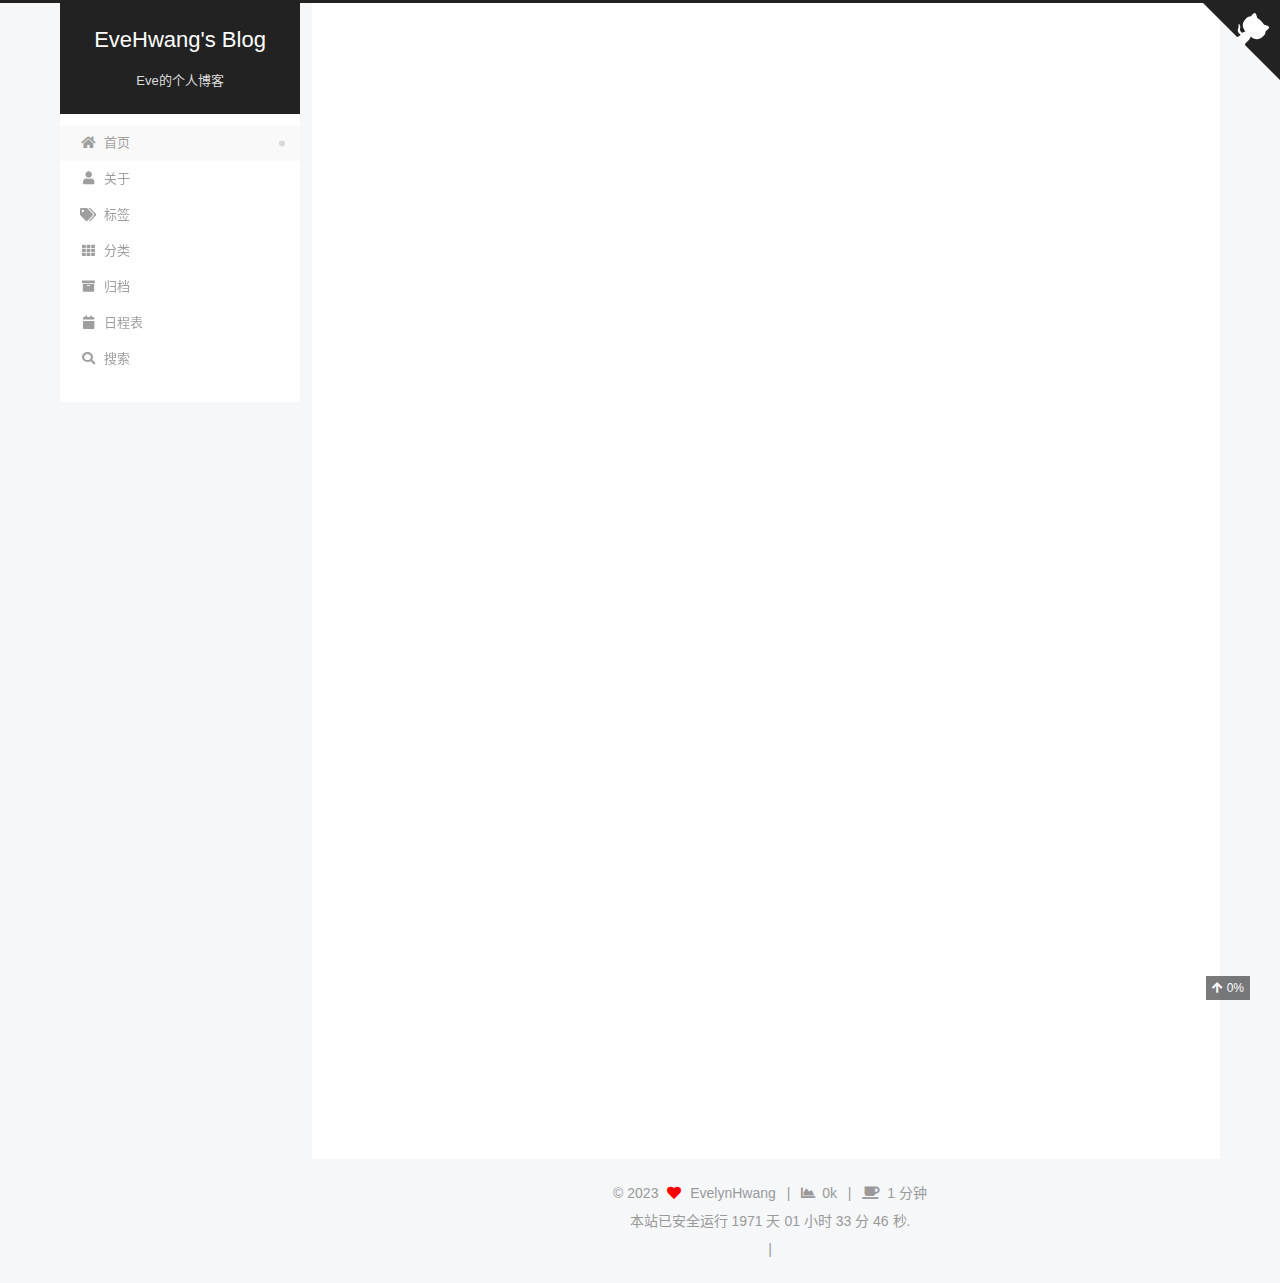
==== index.html @ b7efb14a "Site updated: 2023-06-12 23:07:25" ====
<!DOCTYPE html>
<html lang="zh-CN">
<head>
  <meta charset="UTF-8">
<meta name="viewport" content="width=device-width, initial-scale=1, maximum-scale=2">
<meta name="theme-color" content="#222">
<meta name="generator" content="Hexo 6.3.0">
  <link rel="apple-touch-icon" sizes="180x180" href="/images/apple-touch-icon-next.png">
  <link rel="icon" type="image/png" sizes="32x32" href="/images/favicon-32x32-next.png">
  <link rel="icon" type="image/png" sizes="16x16" href="/images/favicon-16x16-next.png">
  <link rel="mask-icon" href="/images/logo.svg" color="#222">

<link rel="stylesheet" href="/css/main.css">


<link rel="stylesheet" href="/lib/font-awesome/css/all.min.css">
  <link rel="stylesheet" href="/lib/pace/pace-theme-minimal.min.css">
  <script src="/lib/pace/pace.min.js"></script>

<script id="hexo-configurations">
    var NexT = window.NexT || {};
    var CONFIG = {"hostname":"evehwang.github.io","root":"/","scheme":"Pisces","version":"7.8.0","exturl":false,"sidebar":{"position":"left","display":"post","padding":18,"offset":12,"onmobile":false},"copycode":{"enable":false,"show_result":false,"style":null},"back2top":{"enable":true,"sidebar":false,"scrollpercent":true},"bookmark":{"enable":false,"color":"#222","save":"auto"},"fancybox":false,"mediumzoom":false,"lazyload":false,"pangu":false,"comments":{"style":"tabs","active":null,"storage":true,"lazyload":false,"nav":null},"algolia":{"hits":{"per_page":10},"labels":{"input_placeholder":"Search for Posts","hits_empty":"We didn't find any results for the search: ${query}","hits_stats":"${hits} results found in ${time} ms"}},"localsearch":{"enable":true,"trigger":"auto","top_n_per_article":1,"unescape":false,"preload":false},"motion":{"enable":true,"async":false,"transition":{"post_block":"fadeIn","post_header":"slideDownIn","post_body":"slideDownIn","coll_header":"slideLeftIn","sidebar":"slideUpIn"}},"path":"search.xml"};
  </script>

  <meta name="description" content="保持清醒的认知，敏锐的触觉">
<meta property="og:type" content="website">
<meta property="og:title" content="EveHwang&#39;s Blog">
<meta property="og:url" content="http://evehwang.github.io/index.html">
<meta property="og:site_name" content="EveHwang&#39;s Blog">
<meta property="og:description" content="保持清醒的认知，敏锐的触觉">
<meta property="og:locale" content="zh_CN">
<meta property="article:author" content="EvelynHwang">
<meta property="article:tag" content="搞计算机的蔡徐坤">
<meta name="twitter:card" content="summary">

<link rel="canonical" href="http://evehwang.github.io/">


<script id="page-configurations">
  // https://hexo.io/docs/variables.html
  CONFIG.page = {
    sidebar: "",
    isHome : true,
    isPost : false,
    lang   : 'zh-CN'
  };
</script>

  <title>EveHwang's Blog</title>
  






  <noscript>
  <style>
  .use-motion .brand,
  .use-motion .menu-item,
  .sidebar-inner,
  .use-motion .post-block,
  .use-motion .pagination,
  .use-motion .comments,
  .use-motion .post-header,
  .use-motion .post-body,
  .use-motion .collection-header { opacity: initial; }

  .use-motion .site-title,
  .use-motion .site-subtitle {
    opacity: initial;
    top: initial;
  }

  .use-motion .logo-line-before i { left: initial; }
  .use-motion .logo-line-after i { right: initial; }
  </style>
</noscript>

<link rel="alternate" href="/atom.xml" title="EveHwang's Blog" type="application/atom+xml">
</head>

<body itemscope itemtype="http://schema.org/WebPage">
  <div class="container use-motion">
    <div class="headband"></div>

    <header class="header" itemscope itemtype="http://schema.org/WPHeader">
      <div class="header-inner"><div class="site-brand-container">
  <div class="site-nav-toggle">
    <div class="toggle" aria-label="切换导航栏">
      <span class="toggle-line toggle-line-first"></span>
      <span class="toggle-line toggle-line-middle"></span>
      <span class="toggle-line toggle-line-last"></span>
    </div>
  </div>

  <div class="site-meta">

    <a href="/" class="brand" rel="start">
      <span class="logo-line-before"><i></i></span>
      <h1 class="site-title">EveHwang's Blog</h1>
      <span class="logo-line-after"><i></i></span>
    </a>
      <p class="site-subtitle" itemprop="description">Eve的个人博客</p>
  </div>

  <div class="site-nav-right">
    <div class="toggle popup-trigger">
        <i class="fa fa-search fa-fw fa-lg"></i>
    </div>
  </div>
</div>




<nav class="site-nav">
  <ul id="menu" class="main-menu menu">
        <li class="menu-item menu-item-home">

    <a href="/" rel="section"><i class="fa fa-home fa-fw"></i>首页</a>

  </li>
        <li class="menu-item menu-item-about">

    <a href="/about/" rel="section"><i class="fa fa-user fa-fw"></i>关于</a>

  </li>
        <li class="menu-item menu-item-tags">

    <a href="/tags/" rel="section"><i class="fa fa-tags fa-fw"></i>标签</a>

  </li>
        <li class="menu-item menu-item-categories">

    <a href="/categories/" rel="section"><i class="fa fa-th fa-fw"></i>分类</a>

  </li>
        <li class="menu-item menu-item-archives">

    <a href="/archives/" rel="section"><i class="fa fa-archive fa-fw"></i>归档</a>

  </li>
        <li class="menu-item menu-item-schedule">

    <a href="/schedule/" rel="section"><i class="fa fa-calendar fa-fw"></i>日程表</a>

  </li>
      <li class="menu-item menu-item-search">
        <a role="button" class="popup-trigger"><i class="fa fa-search fa-fw"></i>搜索
        </a>
      </li>
  </ul>
</nav>



  <div class="search-pop-overlay">
    <div class="popup search-popup">
        <div class="search-header">
  <span class="search-icon">
    <i class="fa fa-search"></i>
  </span>
  <div class="search-input-container">
    <input autocomplete="off" autocapitalize="off"
           placeholder="搜索..." spellcheck="false"
           type="search" class="search-input">
  </div>
  <span class="popup-btn-close">
    <i class="fa fa-times-circle"></i>
  </span>
</div>
<div id="search-result">
  <div id="no-result">
    <i class="fa fa-spinner fa-pulse fa-5x fa-fw"></i>
  </div>
</div>

    </div>
  </div>

</div>
    </header>

    
  <div class="back-to-top">
    <i class="fa fa-arrow-up"></i>
    <span>0%</span>
  </div>

  <a href="https://github.com/EveHwang" class="github-corner" title="Follow me on GitHub" aria-label="Follow me on GitHub" rel="noopener" target="_blank"><svg width="80" height="80" viewBox="0 0 250 250" aria-hidden="true"><path d="M0,0 L115,115 L130,115 L142,142 L250,250 L250,0 Z"></path><path d="M128.3,109.0 C113.8,99.7 119.0,89.6 119.0,89.6 C122.0,82.7 120.5,78.6 120.5,78.6 C119.2,72.0 123.4,76.3 123.4,76.3 C127.3,80.9 125.5,87.3 125.5,87.3 C122.9,97.6 130.6,101.9 134.4,103.2" fill="currentColor" style="transform-origin: 130px 106px;" class="octo-arm"></path><path d="M115.0,115.0 C114.9,115.1 118.7,116.5 119.8,115.4 L133.7,101.6 C136.9,99.2 139.9,98.4 142.2,98.6 C133.8,88.0 127.5,74.4 143.8,58.0 C148.5,53.4 154.0,51.2 159.7,51.0 C160.3,49.4 163.2,43.6 171.4,40.1 C171.4,40.1 176.1,42.5 178.8,56.2 C183.1,58.6 187.2,61.8 190.9,65.4 C194.5,69.0 197.7,73.2 200.1,77.6 C213.8,80.2 216.3,84.9 216.3,84.9 C212.7,93.1 206.9,96.0 205.4,96.6 C205.1,102.4 203.0,107.8 198.3,112.5 C181.9,128.9 168.3,122.5 157.7,114.1 C157.9,116.9 156.7,120.9 152.7,124.9 L141.0,136.5 C139.8,137.7 141.6,141.9 141.8,141.8 Z" fill="currentColor" class="octo-body"></path></svg></a>


    <main class="main">
      <div class="main-inner">
        <div class="content-wrap">
          

          <div class="content index posts-expand">
            
      
  
  
  <article itemscope itemtype="http://schema.org/Article" class="post-block" lang="zh-CN">
    <link itemprop="mainEntityOfPage" href="http://evehwang.github.io/2023/06/12/hello-world/">

    <span hidden itemprop="author" itemscope itemtype="http://schema.org/Person">
      <meta itemprop="image" content="/images/avatar.gif">
      <meta itemprop="name" content="EvelynHwang">
      <meta itemprop="description" content="保持清醒的认知，敏锐的触觉">
    </span>

    <span hidden itemprop="publisher" itemscope itemtype="http://schema.org/Organization">
      <meta itemprop="name" content="EveHwang's Blog">
    </span>
      <header class="post-header">
        <h2 class="post-title" itemprop="name headline">
          
            <a href="/2023/06/12/hello-world/" class="post-title-link" itemprop="url">Hello World</a>
        </h2>

        <div class="post-meta">
            <span class="post-meta-item">
              <span class="post-meta-item-icon">
                <i class="far fa-calendar"></i>
              </span>
              <span class="post-meta-item-text">发表于</span>

              <time title="创建时间：2023-06-12 21:02:17" itemprop="dateCreated datePublished" datetime="2023-06-12T21:02:17+08:00">2023-06-12</time>
            </span>

          <br>
            <span class="post-meta-item" title="本文字数">
              <span class="post-meta-item-icon">
                <i class="far fa-file-word"></i>
              </span>
                <span class="post-meta-item-text">本文字数：</span>
              <span>367</span>
            </span>
            <span class="post-meta-item" title="阅读时长">
              <span class="post-meta-item-icon">
                <i class="far fa-clock"></i>
              </span>
                <span class="post-meta-item-text">阅读时长 &asymp;</span>
              <span>1 分钟</span>
            </span>

        </div>
      </header>

    
    
    
    <div class="post-body" itemprop="articleBody">

      
          <p>Welcome to <a target="_blank" rel="noopener" href="https://hexo.io/">Hexo</a>! This is your very first post. Check <a target="_blank" rel="noopener" href="https://hexo.io/docs/">documentation</a> for more info. If you get any problems when using Hexo, you can find the answer in <a target="_blank" rel="noopener" href="https://hexo.io/docs/troubleshooting.html">troubleshooting</a> or you can ask me on <a target="_blank" rel="noopener" href="https://github.com/hexojs/hexo/issues">GitHub</a>.</p>
<h2 id="Quick-Start"><a href="#Quick-Start" class="headerlink" title="Quick Start"></a>Quick Start</h2><h3 id="Create-a-new-post"><a href="#Create-a-new-post" class="headerlink" title="Create a new post"></a>Create a new post</h3><figure class="highlight bash"><table><tr><td class="gutter"><pre><span class="line">1</span><br></pre></td><td class="code"><pre><span class="line">$ hexo new <span class="string">&quot;My New Post&quot;</span></span><br></pre></td></tr></table></figure>

<p>More info: <a target="_blank" rel="noopener" href="https://hexo.io/docs/writing.html">Writing</a></p>
<h3 id="Run-server"><a href="#Run-server" class="headerlink" title="Run server"></a>Run server</h3><figure class="highlight bash"><table><tr><td class="gutter"><pre><span class="line">1</span><br></pre></td><td class="code"><pre><span class="line">$ hexo server</span><br></pre></td></tr></table></figure>

<p>More info: <a target="_blank" rel="noopener" href="https://hexo.io/docs/server.html">Server</a></p>
<h3 id="Generate-static-files"><a href="#Generate-static-files" class="headerlink" title="Generate static files"></a>Generate static files</h3><figure class="highlight bash"><table><tr><td class="gutter"><pre><span class="line">1</span><br></pre></td><td class="code"><pre><span class="line">$ hexo generate</span><br></pre></td></tr></table></figure>

<p>More info: <a target="_blank" rel="noopener" href="https://hexo.io/docs/generating.html">Generating</a></p>
<h3 id="Deploy-to-remote-sites"><a href="#Deploy-to-remote-sites" class="headerlink" title="Deploy to remote sites"></a>Deploy to remote sites</h3><figure class="highlight bash"><table><tr><td class="gutter"><pre><span class="line">1</span><br></pre></td><td class="code"><pre><span class="line">$ hexo deploy</span><br></pre></td></tr></table></figure>

<p>More info: <a target="_blank" rel="noopener" href="https://hexo.io/docs/one-command-deployment.html">Deployment</a></p>

      
    </div>

    
    
    
      <footer class="post-footer">
        <div class="post-eof"></div>
      </footer>
  </article>
  
  
  


  



          </div>
          

<script>
  window.addEventListener('tabs:register', () => {
    let { activeClass } = CONFIG.comments;
    if (CONFIG.comments.storage) {
      activeClass = localStorage.getItem('comments_active') || activeClass;
    }
    if (activeClass) {
      let activeTab = document.querySelector(`a[href="#comment-${activeClass}"]`);
      if (activeTab) {
        activeTab.click();
      }
    }
  });
  if (CONFIG.comments.storage) {
    window.addEventListener('tabs:click', event => {
      if (!event.target.matches('.tabs-comment .tab-content .tab-pane')) return;
      let commentClass = event.target.classList[1];
      localStorage.setItem('comments_active', commentClass);
    });
  }
</script>

        </div>
          
  
  <div class="toggle sidebar-toggle">
    <span class="toggle-line toggle-line-first"></span>
    <span class="toggle-line toggle-line-middle"></span>
    <span class="toggle-line toggle-line-last"></span>
  </div>

  <aside class="sidebar">
    <div class="sidebar-inner">

      <ul class="sidebar-nav motion-element">
        <li class="sidebar-nav-toc">
          文章目录
        </li>
        <li class="sidebar-nav-overview">
          站点概览
        </li>
      </ul>

      <!--noindex-->
      <div class="post-toc-wrap sidebar-panel">
      </div>
      <!--/noindex-->

      <div class="site-overview-wrap sidebar-panel">
        <div class="site-author motion-element" itemprop="author" itemscope itemtype="http://schema.org/Person">
    <img class="site-author-image" itemprop="image" alt="EvelynHwang"
      src="/images/avatar.gif">
  <p class="site-author-name" itemprop="name">EvelynHwang</p>
  <div class="site-description" itemprop="description">保持清醒的认知，敏锐的触觉</div>
</div>
<div class="site-state-wrap motion-element">
  <nav class="site-state">
      <div class="site-state-item site-state-posts">
          <a href="/archives/">
        
          <span class="site-state-item-count">1</span>
          <span class="site-state-item-name">日志</span>
        </a>
      </div>
  </nav>
</div>
  <div class="links-of-author motion-element">
      <span class="links-of-author-item">
        <a href="https://github.com/EveHwang" title="GitHub → https:&#x2F;&#x2F;github.com&#x2F;EveHwang" rel="noopener" target="_blank"><i class="fab fa-github fa-fw"></i>GitHub</a>
      </span>
      <span class="links-of-author-item">
        <a href="mailto:rishyn225@163.com" title="E-Mail → mailto:rishyn225@163.com" rel="noopener" target="_blank"><i class="fa fa-envelope fa-fw"></i>E-Mail</a>
      </span>
  </div>



      </div>

    </div>
  </aside>
  <div id="sidebar-dimmer"></div>


      </div>
    </main>

    <footer class="footer">
      <div class="footer-inner">
        

        

<div class="copyright">
  
  &copy; 
  <span itemprop="copyrightYear">2023</span>
  <span class="with-love">
    <i class="fa fa-heart"></i>
  </span>
  <span class="author" itemprop="copyrightHolder">EvelynHwang</span>
    <span class="post-meta-divider">|</span>
    <span class="post-meta-item-icon">
      <i class="fa fa-chart-area"></i>
    </span>
    <span title="站点总字数">0k</span>
    <span class="post-meta-divider">|</span>
    <span class="post-meta-item-icon">
      <i class="fa fa-coffee"></i>
    </span>
    <span title="站点阅读时长">1 分钟</span>
</div>


<!-- 网站运行时间的设置 -->
<span id="timeDate">载入天数...</span>
<span id="times">载入时分秒...</span>
<script>
    var now = new Date();
    function createtime() {
        var grt= new Date("03/01/2021 10:00:00"); //此处修改你的建站时间或者网站上线时间
        now.setTime(now.getTime()+250);
        days = (now - grt ) / 1000 / 60 / 60 / 24; dnum = Math.floor(days);
        hours = (now - grt ) / 1000 / 60 / 60 - (24 * dnum); hnum = Math.floor(hours);
        if(String(hnum).length ==1 ){hnum = "0" + hnum;} minutes = (now - grt ) / 1000 /60 - (24 * 60 * dnum) - (60 * hnum);
        mnum = Math.floor(minutes); if(String(mnum).length ==1 ){mnum = "0" + mnum;}
        seconds = (now - grt ) / 1000 - (24 * 60 * 60 * dnum) - (60 * 60 * hnum) - (60 * mnum);
        snum = Math.round(seconds); if(String(snum).length ==1 ){snum = "0" + snum;}
        document.getElementById("timeDate").innerHTML = "本站已安全运行 "+dnum+" 天 ";
        document.getElementById("times").innerHTML = hnum + " 小时 " + mnum + " 分 " + snum + " 秒.";
    }
setInterval("createtime()",250);
</script>
        
<div class="busuanzi-count">
  <script async src="https://busuanzi.ibruce.info/busuanzi/2.3/busuanzi.pure.mini.js"></script>
    <span class="post-meta-item" id="busuanzi_container_site_uv" style="display: none;">
      <span class="post-meta-item-icon">
        <i class="fa fa-user"></i>
      </span>
      <span class="site-uv" title="总访客量">
        <span id="busuanzi_value_site_uv"></span>
      </span>
    </span>
    <span class="post-meta-divider">|</span>
    <span class="post-meta-item" id="busuanzi_container_site_pv" style="display: none;">
      <span class="post-meta-item-icon">
        <i class="fa fa-eye"></i>
      </span>
      <span class="site-pv" title="总访问量">
        <span id="busuanzi_value_site_pv"></span>
      </span>
    </span>
</div>








      </div>
    </footer>
  </div>

  
  <script src="/lib/anime.min.js"></script>
  <script src="/lib/velocity/velocity.min.js"></script>
  <script src="/lib/velocity/velocity.ui.min.js"></script>

<script src="/js/utils.js"></script>

<script src="/js/motion.js"></script>


<script src="/js/schemes/pisces.js"></script>


<script src="/js/next-boot.js"></script>




  




  
<script src="/js/local-search.js"></script>













  

  

</body>
</html>
---- css/main.css ----
:root {
  --body-bg-color: #f5f7f9;
  --content-bg-color: #fff;
  --card-bg-color: #f5f5f5;
  --text-color: #555;
  --blockquote-color: #666;
  --link-color: #555;
  --link-hover-color: #222;
  --brand-color: #fff;
  --brand-hover-color: #fff;
  --table-row-odd-bg-color: #f9f9f9;
  --table-row-hover-bg-color: #f5f5f5;
  --menu-item-bg-color: #f5f5f5;
  --btn-default-bg: #fff;
  --btn-default-color: #555;
  --btn-default-border-color: #555;
  --btn-default-hover-bg: #222;
  --btn-default-hover-color: #fff;
  --btn-default-hover-border-color: #222;
}
html {
  line-height: 1.15; /* 1 */
  -webkit-text-size-adjust: 100%; /* 2 */
}
body {
  margin: 0;
}
main {
  display: block;
}
h1 {
  font-size: 2em;
  margin: 0.67em 0;
}
hr {
  box-sizing: content-box; /* 1 */
  height: 0; /* 1 */
  overflow: visible; /* 2 */
}
pre {
  font-family: monospace, monospace; /* 1 */
  font-size: 1em; /* 2 */
}
a {
  background: transparent;
}
abbr[title] {
  border-bottom: none; /* 1 */
  text-decoration: underline; /* 2 */
  text-decoration: underline dotted; /* 2 */
}
b,
strong {
  font-weight: bolder;
}
code,
kbd,
samp {
  font-family: monospace, monospace; /* 1 */
  font-size: 1em; /* 2 */
}
small {
  font-size: 80%;
}
sub,
sup {
  font-size: 75%;
  line-height: 0;
  position: relative;
  vertical-align: baseline;
}
sub {
  bottom: -0.25em;
}
sup {
  top: -0.5em;
}
img {
  border-style: none;
}
button,
input,
optgroup,
select,
textarea {
  font-family: inherit; /* 1 */
  font-size: 100%; /* 1 */
  line-height: 1.15; /* 1 */
  margin: 0; /* 2 */
}
button,
input {
/* 1 */
  overflow: visible;
}
button,
select {
/* 1 */
  text-transform: none;
}
button,
[type='button'],
[type='reset'],
[type='submit'] {
  -webkit-appearance: button;
}
button::-moz-focus-inner,
[type='button']::-moz-focus-inner,
[type='reset']::-moz-focus-inner,
[type='submit']::-moz-focus-inner {
  border-style: none;
  padding: 0;
}
button:-moz-focusring,
[type='button']:-moz-focusring,
[type='reset']:-moz-focusring,
[type='submit']:-moz-focusring {
  outline: 1px dotted ButtonText;
}
fieldset {
  padding: 0.35em 0.75em 0.625em;
}
legend {
  box-sizing: border-box; /* 1 */
  color: inherit; /* 2 */
  display: table; /* 1 */
  max-width: 100%; /* 1 */
  padding: 0; /* 3 */
  white-space: normal; /* 1 */
}
progress {
  vertical-align: baseline;
}
textarea {
  overflow: auto;
}
[type='checkbox'],
[type='radio'] {
  box-sizing: border-box; /* 1 */
  padding: 0; /* 2 */
}
[type='number']::-webkit-inner-spin-button,
[type='number']::-webkit-outer-spin-button {
  height: auto;
}
[type='search'] {
  outline-offset: -2px; /* 2 */
  -webkit-appearance: textfield; /* 1 */
}
[type='search']::-webkit-search-decoration {
  -webkit-appearance: none;
}
::-webkit-file-upload-button {
  font: inherit; /* 2 */
  -webkit-appearance: button; /* 1 */
}
details {
  display: block;
}
summary {
  display: list-item;
}
template {
  display: none;
}
[hidden] {
  display: none;
}
::selection {
  background: #262a30;
  color: #eee;
}
html,
body {
  height: 100%;
}
body {
  background: var(--body-bg-color);
  color: var(--text-color);
  font-family: 'Lato', "PingFang SC", "Microsoft YaHei", sans-serif;
  font-size: 1em;
  line-height: 2;
}
@media (max-width: 991px) {
  body {
    padding-left: 0 !important;
    padding-right: 0 !important;
  }
}
h1,
h2,
h3,
h4,
h5,
h6 {
  font-family: 'Lato', "PingFang SC", "Microsoft YaHei", sans-serif;
  font-weight: bold;
  line-height: 1.5;
  margin: 20px 0 15px;
}
h1 {
  font-size: 1.5em;
}
h2 {
  font-size: 1.375em;
}
h3 {
  font-size: 1.25em;
}
h4 {
  font-size: 1.125em;
}
h5 {
  font-size: 1em;
}
h6 {
  font-size: 0.875em;
}
p {
  margin: 0 0 20px 0;
}
a,
span.exturl {
  border-bottom: 1px solid #999;
  color: var(--link-color);
  outline: 0;
  text-decoration: none;
  overflow-wrap: break-word;
  word-wrap: break-word;
  cursor: pointer;
}
a:hover,
span.exturl:hover {
  border-bottom-color: var(--link-hover-color);
  color: var(--link-hover-color);
}
iframe,
img,
video {
  display: block;
  margin-left: auto;
  margin-right: auto;
  max-width: 100%;
}
hr {
  background-image: repeating-linear-gradient(-45deg, #ddd, #ddd 4px, transparent 4px, transparent 8px);
  border: 0;
  height: 3px;
  margin: 40px 0;
}
blockquote {
  border-left: 4px solid #ddd;
  color: var(--blockquote-color);
  margin: 0;
  padding: 0 15px;
}
blockquote cite::before {
  content: '-';
  padding: 0 5px;
}
dt {
  font-weight: bold;
}
dd {
  margin: 0;
  padding: 0;
}
kbd {
  background-color: #f5f5f5;
  background-image: linear-gradient(#eee, #fff, #eee);
  border: 1px solid #ccc;
  border-radius: 0.2em;
  box-shadow: 0.1em 0.1em 0.2em rgba(0,0,0,0.1);
  color: #555;
  font-family: inherit;
  padding: 0.1em 0.3em;
  white-space: nowrap;
}
.table-container {
  overflow: auto;
}
table {
  border-collapse: collapse;
  border-spacing: 0;
  font-size: 0.875em;
  margin: 0 0 20px 0;
  width: 100%;
}
tbody tr:nth-of-type(odd) {
  background: var(--table-row-odd-bg-color);
}
tbody tr:hover {
  background: var(--table-row-hover-bg-color);
}
caption,
th,
td {
  font-weight: normal;
  padding: 8px;
  vertical-align: middle;
}
th,
td {
  border: 1px solid #ddd;
  border-bottom: 3px solid #ddd;
}
th {
  font-weight: 700;
  padding-bottom: 10px;
}
td {
  border-bottom-width: 1px;
}
.btn {
  background: var(--btn-default-bg);
  border: 2px solid var(--btn-default-border-color);
  border-radius: 2px;
  color: var(--btn-default-color);
  display: inline-block;
  font-size: 0.875em;
  line-height: 2;
  padding: 0 20px;
  text-decoration: none;
  transition-property: background-color;
  transition-delay: 0s;
  transition-duration: 0.2s;
  transition-timing-function: ease-in-out;
}
.btn:hover {
  background: var(--btn-default-hover-bg);
  border-color: var(--btn-default-hover-border-color);
  color: var(--btn-default-hover-color);
}
.btn + .btn {
  margin: 0 0 8px 8px;
}
.btn .fa-fw {
  text-align: left;
  width: 1.285714285714286em;
}
.toggle {
  line-height: 0;
}
.toggle .toggle-line {
  background: #fff;
  display: inline-block;
  height: 2px;
  left: 0;
  position: relative;
  top: 0;
  transition: all 0.4s;
  vertical-align: top;
  width: 100%;
}
.toggle .toggle-line:not(:first-child) {
  margin-top: 3px;
}
.toggle.toggle-arrow .toggle-line-first {
  left: 50%;
  top: 2px;
  transform: rotate(45deg);
  width: 50%;
}
.toggle.toggle-arrow .toggle-line-middle {
  left: 2px;
  width: 90%;
}
.toggle.toggle-arrow .toggle-line-last {
  left: 50%;
  top: -2px;
  transform: rotate(-45deg);
  width: 50%;
}
.toggle.toggle-close .toggle-line-first {
  transform: rotate(-45deg);
  top: 5px;
}
.toggle.toggle-close .toggle-line-middle {
  opacity: 0;
}
.toggle.toggle-close .toggle-line-last {
  transform: rotate(45deg);
  top: -5px;
}
.highlight,
pre {
  background: #f7f7f7;
  color: #4d4d4c;
  line-height: 1.6;
  margin: 0 auto 20px;
}
pre,
code {
  font-family: consolas, Menlo, monospace, "PingFang SC", "Microsoft YaHei";
}
code {
  background: #eee;
  border-radius: 3px;
  color: #555;
  padding: 2px 4px;
  overflow-wrap: break-word;
  word-wrap: break-word;
}
.highlight *::selection {
  background: #d6d6d6;
}
.highlight pre {
  border: 0;
  margin: 0;
  padding: 10px 0;
}
.highlight table {
  border: 0;
  margin: 0;
  width: auto;
}
.highlight td {
  border: 0;
  padding: 0;
}
.highlight figcaption {
  background: #eff2f3;
  color: #4d4d4c;
  display: flex;
  font-size: 0.875em;
  justify-content: space-between;
  line-height: 1.2;
  padding: 0.5em;
}
.highlight figcaption a {
  color: #4d4d4c;
}
.highlight figcaption a:hover {
  border-bottom-color: #4d4d4c;
}
.highlight .gutter {
  -moz-user-select: none;
  -ms-user-select: none;
  -webkit-user-select: none;
  user-select: none;
}
.highlight .gutter pre {
  background: #eff2f3;
  color: #869194;
  padding-left: 10px;
  padding-right: 10px;
  text-align: right;
}
.highlight .code pre {
  background: #f7f7f7;
  padding-left: 10px;
  width: 100%;
}
.gist table {
  width: auto;
}
.gist table td {
  border: 0;
}
pre {
  overflow: auto;
  padding: 10px;
}
pre code {
  background: none;
  color: #4d4d4c;
  font-size: 0.875em;
  padding: 0;
  text-shadow: none;
}
pre .deletion {
  background: #fdd;
}
pre .addition {
  background: #dfd;
}
pre .meta {
  color: #eab700;
  -moz-user-select: none;
  -ms-user-select: none;
  -webkit-user-select: none;
  user-select: none;
}
pre .comment {
  color: #8e908c;
}
pre .variable,
pre .attribute,
pre .tag,
pre .name,
pre .regexp,
pre .ruby .constant,
pre .xml .tag .title,
pre .xml .pi,
pre .xml .doctype,
pre .html .doctype,
pre .css .id,
pre .css .class,
pre .css .pseudo {
  color: #c82829;
}
pre .number,
pre .preprocessor,
pre .built_in,
pre .builtin-name,
pre .literal,
pre .params,
pre .constant,
pre .command {
  color: #f5871f;
}
pre .ruby .class .title,
pre .css .rules .attribute,
pre .string,
pre .symbol,
pre .value,
pre .inheritance,
pre .header,
pre .ruby .symbol,
pre .xml .cdata,
pre .special,
pre .formula {
  color: #718c00;
}
pre .title,
pre .css .hexcolor {
  color: #3e999f;
}
pre .function,
pre .python .decorator,
pre .python .title,
pre .ruby .function .title,
pre .ruby .title .keyword,
pre .perl .sub,
pre .javascript .title,
pre .coffeescript .title {
  color: #4271ae;
}
pre .keyword,
pre .javascript .function {
  color: #8959a8;
}
.blockquote-center {
  border-left: none;
  margin: 40px 0;
  padding: 0;
  position: relative;
  text-align: center;
}
.blockquote-center .fa {
  display: block;
  opacity: 0.6;
  position: absolute;
  width: 100%;
}
.blockquote-center .fa-quote-left {
  border-top: 1px solid #ccc;
  text-align: left;
  top: -20px;
}
.blockquote-center .fa-quote-right {
  border-bottom: 1px solid #ccc;
  text-align: right;
  bottom: -20px;
}
.blockquote-center p,
.blockquote-center div {
  text-align: center;
}
.post-body .group-picture img {
  margin: 0 auto;
  padding: 0 3px;
}
.group-picture-row {
  margin-bottom: 6px;
  overflow: hidden;
}
.group-picture-column {
  float: left;
  margin-bottom: 10px;
}
.post-body .label {
  color: #555;
  display: inline;
  padding: 0 2px;
}
.post-body .label.default {
  background: #f0f0f0;
}
.post-body .label.primary {
  background: #efe6f7;
}
.post-body .label.info {
  background: #e5f2f8;
}
.post-body .label.success {
  background: #e7f4e9;
}
.post-body .label.warning {
  background: #fcf6e1;
}
.post-body .label.danger {
  background: #fae8eb;
}
.post-body .tabs {
  margin-bottom: 20px;
}
.post-body .tabs,
.tabs-comment {
  display: block;
  padding-top: 10px;
  position: relative;
}
.post-body .tabs ul.nav-tabs,
.tabs-comment ul.nav-tabs {
  display: flex;
  flex-wrap: wrap;
  margin: 0;
  margin-bottom: -1px;
  padding: 0;
}
@media (max-width: 413px) {
  .post-body .tabs ul.nav-tabs,
  .tabs-comment ul.nav-tabs {
    display: block;
    margin-bottom: 5px;
  }
}
.post-body .tabs ul.nav-tabs li.tab,
.tabs-comment ul.nav-tabs li.tab {
  border-bottom: 1px solid #ddd;
  border-left: 1px solid transparent;
  border-right: 1px solid transparent;
  border-top: 3px solid transparent;
  flex-grow: 1;
  list-style-type: none;
  border-radius: 0 0 0 0;
}
@media (max-width: 413px) {
  .post-body .tabs ul.nav-tabs li.tab,
  .tabs-comment ul.nav-tabs li.tab {
    border-bottom: 1px solid transparent;
    border-left: 3px solid transparent;
    border-right: 1px solid transparent;
    border-top: 1px solid transparent;
  }
}
@media (max-width: 413px) {
  .post-body .tabs ul.nav-tabs li.tab,
  .tabs-comment ul.nav-tabs li.tab {
    border-radius: 0;
  }
}
.post-body .tabs ul.nav-tabs li.tab a,
.tabs-comment ul.nav-tabs li.tab a {
  border-bottom: initial;
  display: block;
  line-height: 1.8;
  outline: 0;
  padding: 0.25em 0.75em;
  text-align: center;
  transition-delay: 0s;
  transition-duration: 0.2s;
  transition-timing-function: ease-out;
}
.post-body .tabs ul.nav-tabs li.tab a i,
.tabs-comment ul.nav-tabs li.tab a i {
  width: 1.285714285714286em;
}
.post-body .tabs ul.nav-tabs li.tab.active,
.tabs-comment ul.nav-tabs li.tab.active {
  border-bottom: 1px solid transparent;
  border-left: 1px solid #ddd;
  border-right: 1px solid #ddd;
  border-top: 3px solid #fc6423;
}
@media (max-width: 413px) {
  .post-body .tabs ul.nav-tabs li.tab.active,
  .tabs-comment ul.nav-tabs li.tab.active {
    border-bottom: 1px solid #ddd;
    border-left: 3px solid #fc6423;
    border-right: 1px solid #ddd;
    border-top: 1px solid #ddd;
  }
}
.post-body .tabs ul.nav-tabs li.tab.active a,
.tabs-comment ul.nav-tabs li.tab.active a {
  color: var(--link-color);
  cursor: default;
}
.post-body .tabs .tab-content .tab-pane,
.tabs-comment .tab-content .tab-pane {
  border: 1px solid #ddd;
  border-top: 0;
  padding: 20px 20px 0 20px;
  border-radius: 0;
}
.post-body .tabs .tab-content .tab-pane:not(.active),
.tabs-comment .tab-content .tab-pane:not(.active) {
  display: none;
}
.post-body .tabs .tab-content .tab-pane.active,
.tabs-comment .tab-content .tab-pane.active {
  display: block;
}
.post-body .tabs .tab-content .tab-pane.active:nth-of-type(1),
.tabs-comment .tab-content .tab-pane.active:nth-of-type(1) {
  border-radius: 0 0 0 0;
}
@media (max-width: 413px) {
  .post-body .tabs .tab-content .tab-pane.active:nth-of-type(1),
  .tabs-comment .tab-content .tab-pane.active:nth-of-type(1) {
    border-radius: 0;
  }
}
.post-body .note {
  border-radius: 3px;
  margin-bottom: 20px;
  padding: 1em;
  position: relative;
  border: 1px solid #eee;
  border-left-width: 5px;
}
.post-body .note h2,
.post-body .note h3,
.post-body .note h4,
.post-body .note h5,
.post-body .note h6 {
  margin-top: 0;
  border-bottom: initial;
  margin-bottom: 0;
  padding-top: 0;
}
.post-body .note p:first-child,
.post-body .note ul:first-child,
.post-body .note ol:first-child,
.post-body .note table:first-child,
.post-body .note pre:first-child,
.post-body .note blockquote:first-child,
.post-body .note img:first-child {
  margin-top: 0;
}
.post-body .note p:last-child,
.post-body .note ul:last-child,
.post-body .note ol:last-child,
.post-body .note table:last-child,
.post-body .note pre:last-child,
.post-body .note blockquote:last-child,
.post-body .note img:last-child {
  margin-bottom: 0;
}
.post-body .note.default {
  border-left-color: #777;
}
.post-body .note.default h2,
.post-body .note.default h3,
.post-body .note.default h4,
.post-body .note.default h5,
.post-body .note.default h6 {
  color: #777;
}
.post-body .note.primary {
  border-left-color: #6f42c1;
}
.post-body .note.primary h2,
.post-body .note.primary h3,
.post-body .note.primary h4,
.post-body .note.primary h5,
.post-body .note.primary h6 {
  color: #6f42c1;
}
.post-body .note.info {
  border-left-color: #428bca;
}
.post-body .note.info h2,
.post-body .note.info h3,
.post-body .note.info h4,
.post-body .note.info h5,
.post-body .note.info h6 {
  color: #428bca;
}
.post-body .note.success {
  border-left-color: #5cb85c;
}
.post-body .note.success h2,
.post-body .note.success h3,
.post-body .note.success h4,
.post-body .note.success h5,
.post-body .note.success h6 {
  color: #5cb85c;
}
.post-body .note.warning {
  border-left-color: #f0ad4e;
}
.post-body .note.warning h2,
.post-body .note.warning h3,
.post-body .note.warning h4,
.post-body .note.warning h5,
.post-body .note.warning h6 {
  color: #f0ad4e;
}
.post-body .note.danger {
  border-left-color: #d9534f;
}
.post-body .note.danger h2,
.post-body .note.danger h3,
.post-body .note.danger h4,
.post-body .note.danger h5,
.post-body .note.danger h6 {
  color: #d9534f;
}
.pagination .prev,
.pagination .next,
.pagination .page-number,
.pagination .space {
  display: inline-block;
  margin: 0 10px;
  padding: 0 11px;
  position: relative;
  top: -1px;
}
@media (max-width: 767px) {
  .pagination .prev,
  .pagination .next,
  .pagination .page-number,
  .pagination .space {
    margin: 0 5px;
  }
}
.pagination {
  border-top: 1px solid #eee;
  margin: 120px 0 0;
  text-align: center;
}
.pagination .prev,
.pagination .next,
.pagination .page-number {
  border-bottom: 0;
  border-top: 1px solid #eee;
  transition-property: border-color;
  transition-delay: 0s;
  transition-duration: 0.2s;
  transition-timing-function: ease-in-out;
}
.pagination .prev:hover,
.pagination .next:hover,
.pagination .page-number:hover {
  border-top-color: #222;
}
.pagination .space {
  margin: 0;
  padding: 0;
}
.pagination .prev {
  margin-left: 0;
}
.pagination .next {
  margin-right: 0;
}
.pagination .page-number.current {
  background: #ccc;
  border-top-color: #ccc;
  color: #fff;
}
@media (max-width: 767px) {
  .pagination {
    border-top: none;
  }
  .pagination .prev,
  .pagination .next,
  .pagination .page-number {
    border-bottom: 1px solid #eee;
    border-top: 0;
    margin-bottom: 10px;
    padding: 0 10px;
  }
  .pagination .prev:hover,
  .pagination .next:hover,
  .pagination .page-number:hover {
    border-bottom-color: #222;
  }
}
.comments {
  margin-top: 60px;
  overflow: hidden;
}
.comment-button-group {
  display: flex;
  flex-wrap: wrap-reverse;
  justify-content: center;
  margin: 1em 0;
}
.comment-button-group .comment-button {
  margin: 0.1em 0.2em;
}
.comment-button-group .comment-button.active {
  background: var(--btn-default-hover-bg);
  border-color: var(--btn-default-hover-border-color);
  color: var(--btn-default-hover-color);
}
.comment-position {
  display: none;
}
.comment-position.active {
  display: block;
}
.tabs-comment {
  background: var(--content-bg-color);
  margin-top: 4em;
  padding-top: 0;
}
.tabs-comment .comments {
  border: 0;
  box-shadow: none;
  margin-top: 0;
  padding-top: 0;
}
.container {
  min-height: 100%;
  position: relative;
}
.main-inner {
  margin: 0 auto;
  width: calc(100% - 20px);
}
@media (min-width: 1200px) {
  .main-inner {
    width: 1160px;
  }
}
@media (min-width: 1600px) {
  .main-inner {
    width: 73%;
  }
}
@media (max-width: 767px) {
  .content-wrap {
    padding: 0 20px;
  }
}
.header {
  background: transparent;
}
.header-inner {
  margin: 0 auto;
  width: calc(100% - 20px);
}
@media (min-width: 1200px) {
  .header-inner {
    width: 1160px;
  }
}
@media (min-width: 1600px) {
  .header-inner {
    width: 73%;
  }
}
.site-brand-container {
  display: flex;
  flex-shrink: 0;
  padding: 0 10px;
}
.headband {
  background: #222;
  height: 3px;
}
.site-meta {
  flex-grow: 1;
  text-align: center;
}
@media (max-width: 767px) {
  .site-meta {
    text-align: center;
  }
}
.brand {
  border-bottom: none;
  color: var(--brand-color);
  display: inline-block;
  line-height: 1.375em;
  padding: 0 40px;
  position: relative;
}
.brand:hover {
  color: var(--brand-hover-color);
}
.site-title {
  font-family: 'Lato', "PingFang SC", "Microsoft YaHei", sans-serif;
  font-size: 1.375em;
  font-weight: normal;
  margin: 0;
}
.site-subtitle {
  color: #ddd;
  font-size: 0.8125em;
  margin: 10px 0;
}
.use-motion .brand {
  opacity: 0;
}
.use-motion .site-title,
.use-motion .site-subtitle,
.use-motion .custom-logo-image {
  opacity: 0;
  position: relative;
  top: -10px;
}
.site-nav-toggle,
.site-nav-right {
  display: none;
}
@media (max-width: 767px) {
  .site-nav-toggle,
  .site-nav-right {
    display: flex;
    flex-direction: column;
    justify-content: center;
  }
}
.site-nav-toggle .toggle,
.site-nav-right .toggle {
  color: var(--text-color);
  padding: 10px;
  width: 22px;
}
.site-nav-toggle .toggle .toggle-line,
.site-nav-right .toggle .toggle-line {
  background: var(--text-color);
  border-radius: 1px;
}
.site-nav {
  display: block;
}
@media (max-width: 767px) {
  .site-nav {
    clear: both;
    display: none;
  }
}
.site-nav.site-nav-on {
  display: block;
}
.menu {
  margin-top: 20px;
  padding-left: 0;
  text-align: center;
}
.menu-item {
  display: inline-block;
  list-style: none;
  margin: 0 10px;
}
@media (max-width: 767px) {
  .menu-item {
    display: block;
    margin-top: 10px;
  }
  .menu-item.menu-item-search {
    display: none;
  }
}
.menu-item a,
.menu-item span.exturl {
  border-bottom: 0;
  display: block;
  font-size: 0.8125em;
  transition-property: border-color;
  transition-delay: 0s;
  transition-duration: 0.2s;
  transition-timing-function: ease-in-out;
}
@media (hover: none) {
  .menu-item a:hover,
  .menu-item span.exturl:hover {
    border-bottom-color: transparent !important;
  }
}
.menu-item .fa,
.menu-item .fab,
.menu-item .far,
.menu-item .fas {
  margin-right: 8px;
}
.menu-item .badge {
  display: inline-block;
  font-weight: bold;
  line-height: 1;
  margin-left: 0.35em;
  margin-top: 0.35em;
  text-align: center;
  white-space: nowrap;
}
@media (max-width: 767px) {
  .menu-item .badge {
    float: right;
    margin-left: 0;
  }
}
.menu-item-active a,
.menu .menu-item a:hover,
.menu .menu-item span.exturl:hover {
  background: var(--menu-item-bg-color);
}
.use-motion .menu-item {
  opacity: 0;
}
.github-corner :hover .octo-arm {
  animation: octocat-wave 560ms ease-in-out;
}
.github-corner svg {
  border: 0;
  color: #fff;
  fill: #222;
  position: absolute;
  right: 0;
  top: 0;
  z-index: 1000;
}
@media (max-width: 991px) {
  .github-corner {
    display: none;
  }
  .github-corner svg {
    color: #222;
    fill: #fff;
  }
  .github-corner .github-corner:hover .octo-arm {
    animation: none;
  }
  .github-corner .github-corner .octo-arm {
    animation: octocat-wave 560ms ease-in-out;
  }
}
@-moz-keyframes octocat-wave {
  0%, 100% {
    transform: rotate(0);
  }
  20%, 60% {
    transform: rotate(-25deg);
  }
  40%, 80% {
    transform: rotate(10deg);
  }
}
@-webkit-keyframes octocat-wave {
  0%, 100% {
    transform: rotate(0);
  }
  20%, 60% {
    transform: rotate(-25deg);
  }
  40%, 80% {
    transform: rotate(10deg);
  }
}
@-o-keyframes octocat-wave {
  0%, 100% {
    transform: rotate(0);
  }
  20%, 60% {
    transform: rotate(-25deg);
  }
  40%, 80% {
    transform: rotate(10deg);
  }
}
@keyframes octocat-wave {
  0%, 100% {
    transform: rotate(0);
  }
  20%, 60% {
    transform: rotate(-25deg);
  }
  40%, 80% {
    transform: rotate(10deg);
  }
}
.sidebar {
  background: #222;
  bottom: 0;
  box-shadow: inset 0 2px 6px #000;
  position: fixed;
  top: 0;
}
@media (max-width: 991px) {
  .sidebar {
    display: none;
  }
}
.sidebar-inner {
  color: #999;
  padding: 18px 10px;
  text-align: center;
}
.cc-license {
  margin-top: 10px;
  text-align: center;
}
.cc-license .cc-opacity {
  border-bottom: none;
  opacity: 0.7;
}
.cc-license .cc-opacity:hover {
  opacity: 0.9;
}
.cc-license img {
  display: inline-block;
}
.site-author-image {
  border: 1px solid #eee;
  display: block;
  margin: 0 auto;
  max-width: 120px;
  padding: 2px;
}
.site-author-name {
  color: var(--text-color);
  font-weight: 600;
  margin: 0;
  text-align: center;
}
.site-description {
  color: #999;
  font-size: 0.8125em;
  margin-top: 0;
  text-align: center;
}
.links-of-author {
  margin-top: 15px;
}
.links-of-author a,
.links-of-author span.exturl {
  border-bottom-color: #555;
  display: inline-block;
  font-size: 0.8125em;
  margin-bottom: 10px;
  margin-right: 10px;
  vertical-align: middle;
}
.links-of-author a::before,
.links-of-author span.exturl::before {
  background: #ffc86a;
  border-radius: 50%;
  content: ' ';
  display: inline-block;
  height: 4px;
  margin-right: 3px;
  vertical-align: middle;
  width: 4px;
}
.sidebar-button {
  margin-top: 15px;
}
.sidebar-button a {
  border: 1px solid #fc6423;
  border-radius: 4px;
  color: #fc6423;
  display: inline-block;
  padding: 0 15px;
}
.sidebar-button a .fa,
.sidebar-button a .fab,
.sidebar-button a .far,
.sidebar-button a .fas {
  margin-right: 5px;
}
.sidebar-button a:hover {
  background: #fc6423;
  border: 1px solid #fc6423;
  color: #fff;
}
.sidebar-button a:hover .fa,
.sidebar-button a:hover .fab,
.sidebar-button a:hover .far,
.sidebar-button a:hover .fas {
  color: #fff;
}
.links-of-blogroll {
  font-size: 0.8125em;
  margin-top: 10px;
}
.links-of-blogroll-title {
  font-size: 0.875em;
  font-weight: 600;
  margin-top: 0;
}
.links-of-blogroll-list {
  list-style: none;
  margin: 0;
  padding: 0;
}
#sidebar-dimmer {
  display: none;
}
@media (max-width: 767px) {
  #sidebar-dimmer {
    background: #000;
    display: block;
    height: 100%;
    left: 100%;
    opacity: 0;
    position: fixed;
    top: 0;
    width: 100%;
    z-index: 1100;
  }
  .sidebar-active + #sidebar-dimmer {
    opacity: 0.7;
    transform: translateX(-100%);
    transition: opacity 0.5s;
  }
}
.sidebar-nav {
  margin: 0;
  padding-bottom: 20px;
  padding-left: 0;
}
.sidebar-nav li {
  border-bottom: 1px solid transparent;
  color: var(--text-color);
  cursor: pointer;
  display: inline-block;
  font-size: 0.875em;
}
.sidebar-nav li.sidebar-nav-overview {
  margin-left: 10px;
}
.sidebar-nav li:hover {
  color: #fc6423;
}
.sidebar-nav .sidebar-nav-active {
  border-bottom-color: #fc6423;
  color: #fc6423;
}
.sidebar-nav .sidebar-nav-active:hover {
  color: #fc6423;
}
.sidebar-panel {
  display: none;
  overflow-x: hidden;
  overflow-y: auto;
}
.sidebar-panel-active {
  display: block;
}
.sidebar-toggle {
  background: #222;
  bottom: 45px;
  cursor: pointer;
  height: 14px;
  left: 30px;
  padding: 5px;
  position: fixed;
  width: 14px;
  z-index: 1300;
}
@media (max-width: 991px) {
  .sidebar-toggle {
    left: 20px;
    opacity: 0.8;
    display: none;
  }
}
.sidebar-toggle:hover .toggle-line {
  background: #fc6423;
}
.post-toc {
  font-size: 0.875em;
}
.post-toc ol {
  list-style: none;
  margin: 0;
  padding: 0 2px 5px 10px;
  text-align: left;
}
.post-toc ol > ol {
  padding-left: 0;
}
.post-toc ol a {
  transition-property: all;
  transition-delay: 0s;
  transition-duration: 0.2s;
  transition-timing-function: ease-in-out;
}
.post-toc .nav-item {
  line-height: 1.8;
  overflow: hidden;
  text-overflow: ellipsis;
  white-space: nowrap;
}
.post-toc .nav .nav-child {
  display: none;
}
.post-toc .nav .active > .nav-child {
  display: block;
}
.post-toc .nav .active-current > .nav-child {
  display: block;
}
.post-toc .nav .active-current > .nav-child > .nav-item {
  display: block;
}
.post-toc .nav .active > a {
  border-bottom-color: #fc6423;
  color: #fc6423;
}
.post-toc .nav .active-current > a {
  color: #fc6423;
}
.post-toc .nav .active-current > a:hover {
  color: #fc6423;
}
.site-state {
  display: flex;
  justify-content: center;
  line-height: 1.4;
  margin-top: 10px;
  overflow: hidden;
  text-align: center;
  white-space: nowrap;
}
.site-state-item {
  padding: 0 15px;
}
.site-state-item:not(:first-child) {
  border-left: 1px solid #eee;
}
.site-state-item a {
  border-bottom: none;
}
.site-state-item-count {
  display: block;
  font-size: 1em;
  font-weight: 600;
  text-align: center;
}
.site-state-item-name {
  color: #999;
  font-size: 0.8125em;
}
.footer {
  color: #999;
  font-size: 0.875em;
  padding: 20px 0;
}
.footer.footer-fixed {
  bottom: 0;
  left: 0;
  position: absolute;
  right: 0;
}
.footer-inner {
  box-sizing: border-box;
  margin: 0 auto;
  text-align: center;
  width: calc(100% - 20px);
}
@media (min-width: 1200px) {
  .footer-inner {
    width: 1160px;
  }
}
@media (min-width: 1600px) {
  .footer-inner {
    width: 73%;
  }
}
.languages {
  display: inline-block;
  font-size: 1.125em;
  position: relative;
}
.languages .lang-select-label span {
  margin: 0 0.5em;
}
.languages .lang-select {
  height: 100%;
  left: 0;
  opacity: 0;
  position: absolute;
  top: 0;
  width: 100%;
}
.with-love {
  color: #ff0000;
  display: inline-block;
  margin: 0 5px;
}
.powered-by,
.theme-info {
  display: inline-block;
}
@-moz-keyframes iconAnimate {
  0%, 100% {
    transform: scale(1);
  }
  10%, 30% {
    transform: scale(0.9);
  }
  20%, 40%, 60%, 80% {
    transform: scale(1.1);
  }
  50%, 70% {
    transform: scale(1.1);
  }
}
@-webkit-keyframes iconAnimate {
  0%, 100% {
    transform: scale(1);
  }
  10%, 30% {
    transform: scale(0.9);
  }
  20%, 40%, 60%, 80% {
    transform: scale(1.1);
  }
  50%, 70% {
    transform: scale(1.1);
  }
}
@-o-keyframes iconAnimate {
  0%, 100% {
    transform: scale(1);
  }
  10%, 30% {
    transform: scale(0.9);
  }
  20%, 40%, 60%, 80% {
    transform: scale(1.1);
  }
  50%, 70% {
    transform: scale(1.1);
  }
}
@keyframes iconAnimate {
  0%, 100% {
    transform: scale(1);
  }
  10%, 30% {
    transform: scale(0.9);
  }
  20%, 40%, 60%, 80% {
    transform: scale(1.1);
  }
  50%, 70% {
    transform: scale(1.1);
  }
}
.back-to-top {
  font-size: 12px;
  text-align: center;
  transition-delay: 0s;
  transition-duration: 0.2s;
  transition-timing-function: ease-in-out;
}
.back-to-top {
  background: #222;
  bottom: -100px;
  box-sizing: border-box;
  color: #fff;
  cursor: pointer;
  left: 30px;
  opacity: 0.6;
  padding: 0 6px;
  position: fixed;
  transition-property: bottom;
  z-index: 1300;
  width: initial;
}
.back-to-top:hover {
  color: #fc6423;
}
.back-to-top.back-to-top-on {
  bottom: 30px;
}
@media (max-width: 991px) {
  .back-to-top {
    left: 20px;
    opacity: 0.8;
  }
}
.post-body {
  font-family: 'Lato', "PingFang SC", "Microsoft YaHei", sans-serif;
  overflow-wrap: break-word;
  word-wrap: break-word;
}
@media (min-width: 1200px) {
  .post-body {
    font-size: 1.125em;
  }
}
.post-body .exturl .fa {
  font-size: 0.875em;
  margin-left: 4px;
}
.post-body .image-caption,
.post-body .figure .caption {
  color: #999;
  font-size: 0.875em;
  font-weight: bold;
  line-height: 1;
  margin: -20px auto 15px;
  text-align: center;
}
.post-sticky-flag {
  display: inline-block;
  transform: rotate(30deg);
}
.post-button {
  margin-top: 40px;
  text-align: center;
}
.use-motion .post-block,
.use-motion .pagination,
.use-motion .comments {
  opacity: 0;
}
.use-motion .post-header {
  opacity: 0;
}
.use-motion .post-body {
  opacity: 0;
}
.use-motion .collection-header {
  opacity: 0;
}
.posts-collapse {
  margin-left: 35px;
  position: relative;
}
@media (max-width: 767px) {
  .posts-collapse {
    margin-left: 0px;
    margin-right: 0px;
  }
}
.posts-collapse .collection-title {
  font-size: 1.125em;
  position: relative;
}
.posts-collapse .collection-title::before {
  background: #999;
  border: 1px solid #fff;
  border-radius: 50%;
  content: ' ';
  height: 10px;
  left: 0;
  margin-left: -6px;
  margin-top: -4px;
  position: absolute;
  top: 50%;
  width: 10px;
}
.posts-collapse .collection-year {
  font-size: 1.5em;
  font-weight: bold;
  margin: 60px 0;
  position: relative;
}
.posts-collapse .collection-year::before {
  background: #bbb;
  border-radius: 50%;
  content: ' ';
  height: 8px;
  left: 0;
  margin-left: -4px;
  margin-top: -4px;
  position: absolute;
  top: 50%;
  width: 8px;
}
.posts-collapse .collection-header {
  display: block;
  margin: 0 0 0 20px;
}
.posts-collapse .collection-header small {
  color: #bbb;
  margin-left: 5px;
}
.posts-collapse .post-header {
  border-bottom: 1px dashed #ccc;
  margin: 30px 0;
  padding-left: 15px;
  position: relative;
  transition-property: border;
  transition-delay: 0s;
  transition-duration: 0.2s;
  transition-timing-function: ease-in-out;
}
.posts-collapse .post-header::before {
  background: #bbb;
  border: 1px solid #fff;
  border-radius: 50%;
  content: ' ';
  height: 6px;
  left: 0;
  margin-left: -4px;
  position: absolute;
  top: 0.75em;
  transition-property: background;
  width: 6px;
  transition-delay: 0s;
  transition-duration: 0.2s;
  transition-timing-function: ease-in-out;
}
.posts-collapse .post-header:hover {
  border-bottom-color: #666;
}
.posts-collapse .post-header:hover::before {
  background: #222;
}
.posts-collapse .post-meta {
  display: inline;
  font-size: 0.75em;
  margin-right: 10px;
}
.posts-collapse .post-title {
  display: inline;
}
.posts-collapse .post-title a,
.posts-collapse .post-title span.exturl {
  border-bottom: none;
  color: var(--link-color);
}
.posts-collapse .post-title .fa-external-link-alt {
  font-size: 0.875em;
  margin-left: 5px;
}
.posts-collapse::before {
  background: #f5f5f5;
  content: ' ';
  height: 100%;
  left: 0;
  margin-left: -2px;
  position: absolute;
  top: 1.25em;
  width: 4px;
}
.post-eof {
  background: #ccc;
  height: 3px;
  margin: 80px auto 60px;
  text-align: center;
  width: 100%;
}
.post-block:last-of-type .post-eof {
  display: none;
}
.content {
  padding-top: 40px;
}
@media (min-width: 992px) {
  .post-body {
    text-align: justify;
  }
}
@media (max-width: 991px) {
  .post-body {
    text-align: justify;
  }
}
.post-body h1,
.post-body h2,
.post-body h3,
.post-body h4,
.post-body h5,
.post-body h6 {
  padding-top: 10px;
}
.post-body h1 .header-anchor,
.post-body h2 .header-anchor,
.post-body h3 .header-anchor,
.post-body h4 .header-anchor,
.post-body h5 .header-anchor,
.post-body h6 .header-anchor {
  border-bottom-style: none;
  color: #ccc;
  float: right;
  margin-left: 10px;
  visibility: hidden;
}
.post-body h1 .header-anchor:hover,
.post-body h2 .header-anchor:hover,
.post-body h3 .header-anchor:hover,
.post-body h4 .header-anchor:hover,
.post-body h5 .header-anchor:hover,
.post-body h6 .header-anchor:hover {
  color: inherit;
}
.post-body h1:hover .header-anchor,
.post-body h2:hover .header-anchor,
.post-body h3:hover .header-anchor,
.post-body h4:hover .header-anchor,
.post-body h5:hover .header-anchor,
.post-body h6:hover .header-anchor {
  visibility: visible;
}
.post-body iframe,
.post-body img,
.post-body video {
  margin-bottom: 20px;
}
.post-body .video-container {
  height: 0;
  margin-bottom: 20px;
  overflow: hidden;
  padding-top: 75%;
  position: relative;
  width: 100%;
}
.post-body .video-container iframe,
.post-body .video-container object,
.post-body .video-container embed {
  height: 100%;
  left: 0;
  margin: 0;
  position: absolute;
  top: 0;
  width: 100%;
}
.post-gallery {
  align-items: center;
  display: grid;
  grid-gap: 10px;
  grid-template-columns: 1fr 1fr 1fr;
  margin-bottom: 20px;
}
@media (max-width: 767px) {
  .post-gallery {
    grid-template-columns: 1fr 1fr;
  }
}
.post-gallery a {
  border: 0;
}
.post-gallery img {
  margin: 0;
}
.posts-expand .post-header {
  font-size: 1.125em;
}
.posts-expand .post-title {
  font-size: 1.5em;
  font-weight: normal;
  margin: initial;
  text-align: center;
  overflow-wrap: break-word;
  word-wrap: break-word;
}
.posts-expand .post-title-link {
  border-bottom: none;
  color: var(--link-color);
  display: inline-block;
  position: relative;
  vertical-align: top;
}
.posts-expand .post-title-link::before {
  background: var(--link-color);
  bottom: 0;
  content: '';
  height: 2px;
  left: 0;
  position: absolute;
  transform: scaleX(0);
  visibility: hidden;
  width: 100%;
  transition-delay: 0s;
  transition-duration: 0.2s;
  transition-timing-function: ease-in-out;
}
.posts-expand .post-title-link:hover::before {
  transform: scaleX(1);
  visibility: visible;
}
.posts-expand .post-title-link .fa-external-link-alt {
  font-size: 0.875em;
  margin-left: 5px;
}
.posts-expand .post-meta {
  color: #999;
  font-family: 'Lato', "PingFang SC", "Microsoft YaHei", sans-serif;
  font-size: 0.75em;
  margin: 3px 0 60px 0;
  text-align: center;
}
.posts-expand .post-meta .post-description {
  font-size: 0.875em;
  margin-top: 2px;
}
.posts-expand .post-meta time {
  border-bottom: 1px dashed #999;
  cursor: pointer;
}
.post-meta .post-meta-item + .post-meta-item::before {
  content: '|';
  margin: 0 0.5em;
}
.post-meta-divider {
  margin: 0 0.5em;
}
.post-meta-item-icon {
  margin-right: 3px;
}
@media (max-width: 991px) {
  .post-meta-item-icon {
    display: inline-block;
  }
}
@media (max-width: 991px) {
  .post-meta-item-text {
    display: none;
  }
}
.post-nav {
  border-top: 1px solid #eee;
  display: flex;
  justify-content: space-between;
  margin-top: 15px;
  padding: 10px 5px 0;
}
.post-nav-item {
  flex: 1;
}
.post-nav-item a {
  border-bottom: none;
  display: block;
  font-size: 0.875em;
  line-height: 1.6;
  position: relative;
}
.post-nav-item a:active {
  top: 2px;
}
.post-nav-item .fa {
  font-size: 0.75em;
}
.post-nav-item:first-child {
  margin-right: 15px;
}
.post-nav-item:first-child .fa {
  margin-right: 5px;
}
.post-nav-item:last-child {
  margin-left: 15px;
  text-align: right;
}
.post-nav-item:last-child .fa {
  margin-left: 5px;
}
.rtl.post-body p,
.rtl.post-body a,
.rtl.post-body h1,
.rtl.post-body h2,
.rtl.post-body h3,
.rtl.post-body h4,
.rtl.post-body h5,
.rtl.post-body h6,
.rtl.post-body li,
.rtl.post-body ul,
.rtl.post-body ol {
  direction: rtl;
  font-family: UKIJ Ekran;
}
.rtl.post-title {
  font-family: UKIJ Ekran;
}
.post-tags {
  margin-top: 40px;
  text-align: center;
}
.post-tags a {
  display: inline-block;
  font-size: 0.8125em;
}
.post-tags a:not(:last-child) {
  margin-right: 10px;
}
.post-widgets {
  border-top: 1px solid #eee;
  margin-top: 15px;
  text-align: center;
}
.wp_rating {
  height: 20px;
  line-height: 20px;
  margin-top: 10px;
  padding-top: 6px;
  text-align: center;
}
.social-like {
  display: flex;
  font-size: 0.875em;
  justify-content: center;
  text-align: center;
}
.reward-container {
  margin: 20px auto;
  padding: 10px 0;
  text-align: center;
  width: 90%;
}
.reward-container button {
  background: transparent;
  border: 1px solid #fc6423;
  border-radius: 0;
  color: #fc6423;
  cursor: pointer;
  line-height: 2;
  outline: 0;
  padding: 0 15px;
  vertical-align: text-top;
}
.reward-container button:hover {
  background: #fc6423;
  border: 1px solid transparent;
  color: #fa9366;
}
#qr {
  padding-top: 20px;
}
#qr a {
  border: 0;
}
#qr img {
  display: inline-block;
  margin: 0.8em 2em 0 2em;
  max-width: 100%;
  width: 180px;
}
#qr p {
  text-align: center;
}
.category-all-page .category-all-title {
  text-align: center;
}
.category-all-page .category-all {
  margin-top: 20px;
}
.category-all-page .category-list {
  list-style: none;
  margin: 0;
  padding: 0;
}
.category-all-page .category-list-item {
  margin: 5px 10px;
}
.category-all-page .category-list-count {
  color: #bbb;
}
.category-all-page .category-list-count::before {
  content: ' (';
  display: inline;
}
.category-all-page .category-list-count::after {
  content: ') ';
  display: inline;
}
.category-all-page .category-list-child {
  padding-left: 10px;
}
.event-list {
  padding: 0;
}
.event-list hr {
  background: #222;
  margin: 20px 0 45px 0;
}
.event-list hr::after {
  background: #222;
  color: #fff;
  content: 'NOW';
  display: inline-block;
  font-weight: bold;
  padding: 0 5px;
  text-align: right;
}
.event-list .event {
  background: #222;
  margin: 20px 0;
  min-height: 40px;
  padding: 15px 0 15px 10px;
}
.event-list .event .event-summary {
  color: #fff;
  margin: 0;
  padding-bottom: 3px;
}
.event-list .event .event-summary::before {
  animation: dot-flash 1s alternate infinite ease-in-out;
  color: #fff;
  content: '\f111';
  display: inline-block;
  font-size: 10px;
  margin-right: 25px;
  vertical-align: middle;
  font-family: 'Font Awesome 5 Free';
  font-weight: 900;
}
.event-list .event .event-relative-time {
  color: #bbb;
  display: inline-block;
  font-size: 12px;
  font-weight: normal;
  padding-left: 12px;
}
.event-list .event .event-details {
  color: #fff;
  display: block;
  line-height: 18px;
  margin-left: 56px;
  padding-bottom: 6px;
  padding-top: 3px;
  text-indent: -24px;
}
.event-list .event .event-details::before {
  color: #fff;
  display: inline-block;
  margin-right: 9px;
  text-align: center;
  text-indent: 0;
  width: 14px;
  font-family: 'Font Awesome 5 Free';
  font-weight: 900;
}
.event-list .event .event-details.event-location::before {
  content: '\f041';
}
.event-list .event .event-details.event-duration::before {
  content: '\f017';
}
.event-list .event-past {
  background: #f5f5f5;
}
.event-list .event-past .event-summary,
.event-list .event-past .event-details {
  color: #bbb;
  opacity: 0.9;
}
.event-list .event-past .event-summary::before,
.event-list .event-past .event-details::before {
  animation: none;
  color: #bbb;
}
@-moz-keyframes dot-flash {
  from {
    opacity: 1;
    transform: scale(1);
  }
  to {
    opacity: 0;
    transform: scale(0.8);
  }
}
@-webkit-keyframes dot-flash {
  from {
    opacity: 1;
    transform: scale(1);
  }
  to {
    opacity: 0;
    transform: scale(0.8);
  }
}
@-o-keyframes dot-flash {
  from {
    opacity: 1;
    transform: scale(1);
  }
  to {
    opacity: 0;
    transform: scale(0.8);
  }
}
@keyframes dot-flash {
  from {
    opacity: 1;
    transform: scale(1);
  }
  to {
    opacity: 0;
    transform: scale(0.8);
  }
}
ul.breadcrumb {
  font-size: 0.75em;
  list-style: none;
  margin: 1em 0;
  padding: 0 2em;
  text-align: center;
}
ul.breadcrumb li {
  display: inline;
}
ul.breadcrumb li + li::before {
  content: '/\00a0';
  font-weight: normal;
  padding: 0.5em;
}
ul.breadcrumb li + li:last-child {
  font-weight: bold;
}
.tag-cloud {
  text-align: center;
}
.tag-cloud a {
  display: inline-block;
  margin: 10px;
}
.tag-cloud a:hover {
  color: var(--link-hover-color) !important;
}
.search-pop-overlay {
  background: rgba(0,0,0,0);
  height: 100%;
  left: 0;
  position: fixed;
  top: 0;
  transition: visibility 0s linear 0.2s, background 0.2s;
  visibility: hidden;
  width: 100%;
  z-index: 1400;
}
.search-pop-overlay.search-active {
  background: rgba(0,0,0,0.3);
  transition: background 0.2s;
  visibility: visible;
}
.search-popup {
  background: var(--card-bg-color);
  border-radius: 5px;
  height: 80%;
  left: calc(50% - 350px);
  position: fixed;
  top: 10%;
  transform: scale(0);
  transition: transform 0.2s;
  width: 700px;
  z-index: 1500;
}
.search-active .search-popup {
  transform: scale(1);
}
@media (max-width: 767px) {
  .search-popup {
    border-radius: 0;
    height: 100%;
    left: 0;
    margin: 0;
    top: 0;
    width: 100%;
  }
}
.search-popup .search-icon,
.search-popup .popup-btn-close {
  color: #999;
  font-size: 18px;
  padding: 0 10px;
}
.search-popup .popup-btn-close {
  cursor: pointer;
}
.search-popup .popup-btn-close:hover .fa {
  color: #222;
}
.search-popup .search-header {
  background: #eee;
  border-top-left-radius: 5px;
  border-top-right-radius: 5px;
  display: flex;
  padding: 5px;
}
.search-popup input.search-input {
  background: transparent;
  border: 0;
  outline: 0;
  width: 100%;
}
.search-popup input.search-input::-webkit-search-cancel-button {
  display: none;
}
.search-popup .search-input-container {
  flex-grow: 1;
  padding: 2px;
}
.search-popup ul.search-result-list {
  margin: 0 5px;
  padding: 0;
  width: 100%;
}
.search-popup p.search-result {
  border-bottom: 1px dashed #ccc;
  padding: 5px 0;
}
.search-popup a.search-result-title {
  font-weight: bold;
}
.search-popup .search-keyword {
  border-bottom: 1px dashed #ff2a2a;
  color: #ff2a2a;
  font-weight: bold;
}
.search-popup #search-result {
  display: flex;
  height: calc(100% - 55px);
  overflow: auto;
  padding: 5px 25px;
}
.search-popup #no-result {
  color: #ccc;
  margin: auto;
}
.header {
  margin: 0 auto;
  position: relative;
  width: calc(100% - 20px);
}
@media (min-width: 1200px) {
  .header {
    width: 1160px;
  }
}
@media (min-width: 1600px) {
  .header {
    width: 73%;
  }
}
@media (max-width: 991px) {
  .header {
    width: auto;
  }
}
.header-inner {
  background: var(--content-bg-color);
  border-radius: initial;
  box-shadow: initial;
  overflow: hidden;
  padding: 0;
  position: absolute;
  top: 0;
  width: 240px;
}
@media (min-width: 1200px) {
  .header-inner {
    width: 240px;
  }
}
@media (max-width: 991px) {
  .header-inner {
    border-radius: initial;
    position: relative;
    width: auto;
  }
}
.main-inner {
  align-items: flex-start;
  display: flex;
  justify-content: space-between;
  flex-direction: row-reverse;
}
@media (max-width: 991px) {
  .main-inner {
    width: auto;
  }
}
.content-wrap {
  background: var(--content-bg-color);
  border-radius: initial;
  box-shadow: initial;
  box-sizing: border-box;
  padding: 40px;
  width: calc(100% - 252px);
}
@media (max-width: 991px) {
  .content-wrap {
    border-radius: initial;
    padding: 20px;
    width: 100%;
  }
}
.footer-inner {
  padding-left: 260px;
}
.back-to-top {
  left: auto;
  right: 30px;
}
@media (max-width: 991px) {
  .back-to-top {
    right: 20px;
  }
}
@media (max-width: 991px) {
  .footer-inner {
    padding-left: 0;
    padding-right: 0;
    width: auto;
  }
}
.site-brand-container {
  background: #222;
}
@media (max-width: 991px) {
  .site-brand-container {
    box-shadow: 0 0 16px rgba(0,0,0,0.5);
  }
}
.site-meta {
  padding: 20px 0;
}
.brand {
  padding: 0;
}
.site-subtitle {
  margin: 10px 10px 0;
}
.custom-logo-image {
  margin-top: 20px;
}
@media (max-width: 991px) {
  .custom-logo-image {
    display: none;
  }
}
@media (min-width: 768px) and (max-width: 991px) {
  .site-nav-toggle,
  .site-nav-right {
    display: flex;
    flex-direction: column;
    justify-content: center;
  }
}
.site-nav-toggle .toggle,
.site-nav-right .toggle {
  color: #fff;
}
.site-nav-toggle .toggle .toggle-line,
.site-nav-right .toggle .toggle-line {
  background: #fff;
}
@media (min-width: 768px) and (max-width: 991px) {
  .site-nav {
    display: none;
  }
}
.menu .menu-item {
  display: block;
  margin: 0;
}
.menu .menu-item a,
.menu .menu-item span.exturl {
  padding: 5px 20px;
  position: relative;
  text-align: left;
  transition-property: background-color;
}
@media (max-width: 991px) {
  .menu .menu-item.menu-item-search {
    display: none;
  }
}
.menu .menu-item .badge {
  background: #ccc;
  border-radius: 10px;
  color: #fff;
  float: right;
  padding: 2px 5px;
  text-shadow: 1px 1px 0 rgba(0,0,0,0.1);
  vertical-align: middle;
}
.main-menu .menu-item-active a::after {
  background: #bbb;
  border-radius: 50%;
  content: ' ';
  height: 6px;
  margin-top: -3px;
  position: absolute;
  right: 15px;
  top: 50%;
  width: 6px;
}
.sub-menu {
  background: var(--content-bg-color);
  border-bottom: 1px solid #ddd;
  margin: 0;
  padding: 6px 0;
}
.sub-menu .menu-item {
  display: inline-block;
}
.sub-menu .menu-item a,
.sub-menu .menu-item span.exturl {
  background: transparent;
  margin: 5px 10px;
  padding: initial;
}
.sub-menu .menu-item a:hover,
.sub-menu .menu-item span.exturl:hover {
  background: transparent;
  color: #fc6423;
}
.sub-menu .menu-item-active a {
  border-bottom-color: #fc6423;
  color: #fc6423;
}
.sub-menu .menu-item-active a:hover {
  border-bottom-color: #fc6423;
}
.sidebar {
  background: var(--body-bg-color);
  box-shadow: none;
  margin-top: 100%;
  position: static;
  width: 240px;
}
@media (max-width: 991px) {
  .sidebar {
    display: none;
  }
}
.sidebar-toggle {
  display: none;
}
.sidebar-inner {
  background: var(--content-bg-color);
  border-radius: initial;
  box-shadow: initial;
  box-sizing: border-box;
  color: var(--text-color);
  width: 240px;
  opacity: 0;
}
.sidebar-inner.affix {
  position: fixed;
  top: 12px;
}
.sidebar-inner.affix-bottom {
  position: absolute;
}
.site-state-item {
  padding: 0 10px;
}
.sidebar-button {
  border-bottom: 1px dotted #ccc;
  border-top: 1px dotted #ccc;
  margin-top: 10px;
  text-align: center;
}
.sidebar-button a {
  border: 0;
  color: #fc6423;
  display: block;
}
.sidebar-button a:hover {
  background: none;
  border: 0;
  color: #e34603;
}
.sidebar-button a:hover .fa,
.sidebar-button a:hover .fab,
.sidebar-button a:hover .far,
.sidebar-button a:hover .fas {
  color: #e34603;
}
.links-of-author {
  display: flex;
  flex-wrap: wrap;
  margin-top: 10px;
  justify-content: center;
}
.links-of-author-item {
  margin: 5px 0 0;
  width: 50%;
}
.links-of-author-item a,
.links-of-author-item span.exturl {
  box-sizing: border-box;
  display: inline-block;
  margin-bottom: 0;
  margin-right: 0;
  max-width: 216px;
  overflow: hidden;
  padding: 0 5px;
  text-overflow: ellipsis;
  white-space: nowrap;
}
.links-of-author-item a,
.links-of-author-item span.exturl {
  border-bottom: none;
  display: block;
  text-decoration: none;
}
.links-of-author-item a::before,
.links-of-author-item span.exturl::before {
  display: none;
}
.links-of-author-item a:hover,
.links-of-author-item span.exturl:hover {
  background: var(--body-bg-color);
  border-radius: 4px;
}
.links-of-author-item .fa,
.links-of-author-item .fab,
.links-of-author-item .far,
.links-of-author-item .fas {
  margin-right: 2px;
}
.links-of-blogroll-item {
  padding: 0;
}
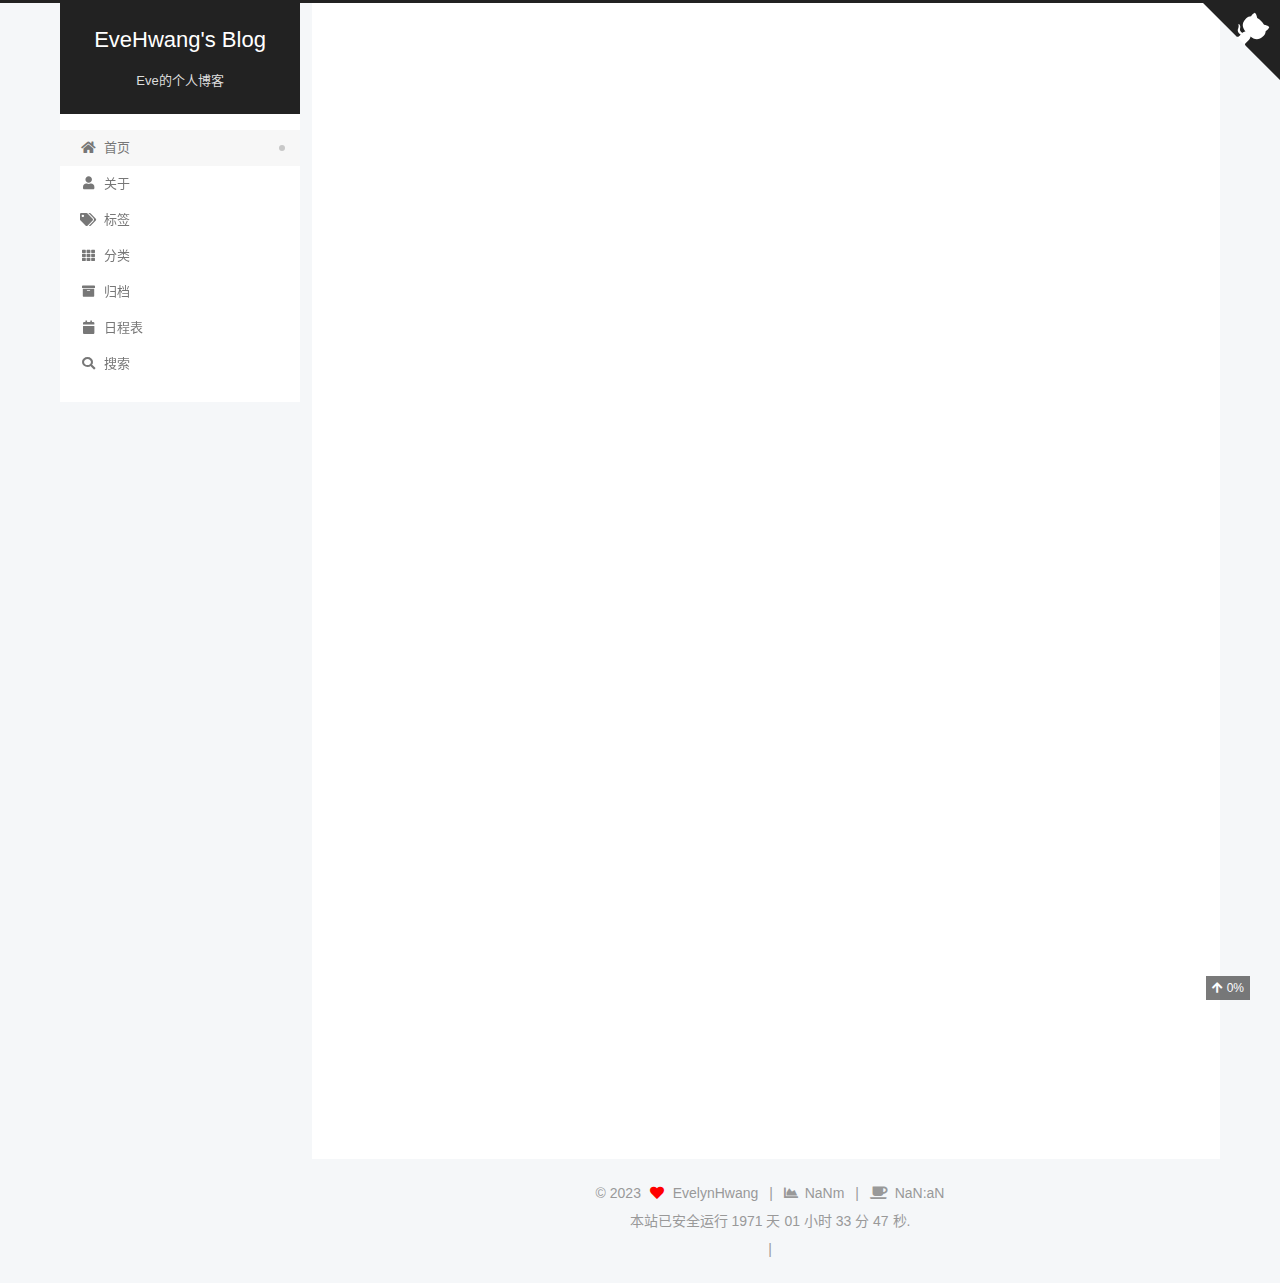
==== commit 5f22ce3c: "Site updated: 2023-06-12 23:19:37" ====
--- a/index.html
+++ b/index.html
@@ -1,6 +1,6 @@
-<!DOCTYPE html>
-<html lang="zh-CN">
-<head>
+<!DOCTYPE html>
+<html lang="zh-CN">
+<head>
   <meta charset="UTF-8">
 <meta name="viewport" content="width=device-width, initial-scale=1, maximum-scale=2">
 <meta name="theme-color" content="#222">
@@ -21,7 +21,7 @@
     var NexT = window.NexT || {};
     var CONFIG = {"hostname":"evehwang.github.io","root":"/","scheme":"Pisces","version":"7.8.0","exturl":false,"sidebar":{"position":"left","display":"post","padding":18,"offset":12,"onmobile":false},"copycode":{"enable":false,"show_result":false,"style":null},"back2top":{"enable":true,"sidebar":false,"scrollpercent":true},"bookmark":{"enable":false,"color":"#222","save":"auto"},"fancybox":false,"mediumzoom":false,"lazyload":false,"pangu":false,"comments":{"style":"tabs","active":null,"storage":true,"lazyload":false,"nav":null},"algolia":{"hits":{"per_page":10},"labels":{"input_placeholder":"Search for Posts","hits_empty":"We didn't find any results for the search: ${query}","hits_stats":"${hits} results found in ${time} ms"}},"localsearch":{"enable":true,"trigger":"auto","top_n_per_article":1,"unescape":false,"preload":false},"motion":{"enable":true,"async":false,"transition":{"post_block":"fadeIn","post_header":"slideDownIn","post_body":"slideDownIn","coll_header":"slideLeftIn","sidebar":"slideUpIn"}},"path":"search.xml"};
   </script>
-
+
   <meta name="description" content="保持清醒的认知，敏锐的触觉">
 <meta property="og:type" content="website">
 <meta property="og:title" content="EveHwang&#39;s Blog">
@@ -31,29 +31,29 @@
 <meta property="og:locale" content="zh_CN">
 <meta property="article:author" content="EvelynHwang">
 <meta property="article:tag" content="搞计算机的蔡徐坤">
-<meta name="twitter:card" content="summary">
-
-<link rel="canonical" href="http://evehwang.github.io/">
-
-
-<script id="page-configurations">
-  // https://hexo.io/docs/variables.html
-  CONFIG.page = {
-    sidebar: "",
-    isHome : true,
-    isPost : false,
-    lang   : 'zh-CN'
-  };
-</script>
-
-  <title>EveHwang's Blog</title>
-  
-
-
-
-
-
-
+<meta name="twitter:card" content="summary">
+
+<link rel="canonical" href="http://evehwang.github.io/">
+
+
+<script id="page-configurations">
+  // https://hexo.io/docs/variables.html
+  CONFIG.page = {
+    sidebar: "",
+    isHome : true,
+    isPost : false,
+    lang   : 'zh-CN'
+  };
+</script>
+
+  <title>EveHwang's Blog</title>
+  
+
+
+
+
+
+
   <noscript>
   <style>
   .use-motion .brand,
@@ -76,15 +76,15 @@
   .use-motion .logo-line-after i { right: initial; }
   </style>
 </noscript>
-
+
 <link rel="alternate" href="/atom.xml" title="EveHwang's Blog" type="application/atom+xml">
-</head>
-
-<body itemscope itemtype="http://schema.org/WebPage">
-  <div class="container use-motion">
-    <div class="headband"></div>
-
-    <header class="header" itemscope itemtype="http://schema.org/WPHeader">
+</head>
+
+<body itemscope itemtype="http://schema.org/WebPage">
+  <div class="container use-motion">
+    <div class="headband"></div>
+
+    <header class="header" itemscope itemtype="http://schema.org/WPHeader">
       <div class="header-inner"><div class="site-brand-container">
   <div class="site-nav-toggle">
     <div class="toggle" aria-label="切换导航栏">
@@ -110,41 +110,41 @@
     </div>
   </div>
 </div>
-
-
+
+
 
 
 <nav class="site-nav">
   <ul id="menu" class="main-menu menu">
-        <li class="menu-item menu-item-home">
-
-    <a href="/" rel="section"><i class="fa fa-home fa-fw"></i>首页</a>
-
+        <li class="menu-item menu-item-home">
+
+    <a href="/" rel="section"><i class="fa fa-home fa-fw"></i>首页</a>
+
   </li>
-        <li class="menu-item menu-item-about">
-
-    <a href="/about/" rel="section"><i class="fa fa-user fa-fw"></i>关于</a>
-
+        <li class="menu-item menu-item-about">
+
+    <a href="/about/" rel="section"><i class="fa fa-user fa-fw"></i>关于</a>
+
   </li>
-        <li class="menu-item menu-item-tags">
-
-    <a href="/tags/" rel="section"><i class="fa fa-tags fa-fw"></i>标签</a>
-
+        <li class="menu-item menu-item-tags">
+
+    <a href="/tags/" rel="section"><i class="fa fa-tags fa-fw"></i>标签</a>
+
   </li>
-        <li class="menu-item menu-item-categories">
-
-    <a href="/categories/" rel="section"><i class="fa fa-th fa-fw"></i>分类</a>
-
+        <li class="menu-item menu-item-categories">
+
+    <a href="/categories/" rel="section"><i class="fa fa-th fa-fw"></i>分类</a>
+
   </li>
-        <li class="menu-item menu-item-archives">
-
-    <a href="/archives/" rel="section"><i class="fa fa-archive fa-fw"></i>归档</a>
-
+        <li class="menu-item menu-item-archives">
+
+    <a href="/archives/" rel="section"><i class="fa fa-archive fa-fw"></i>归档</a>
+
   </li>
-        <li class="menu-item menu-item-schedule">
-
-    <a href="/schedule/" rel="section"><i class="fa fa-calendar fa-fw"></i>日程表</a>
-
+        <li class="menu-item menu-item-schedule">
+
+    <a href="/schedule/" rel="section"><i class="fa fa-calendar fa-fw"></i>日程表</a>
+
   </li>
       <li class="menu-item menu-item-search">
         <a role="button" class="popup-trigger"><i class="fa fa-search fa-fw"></i>搜索
@@ -152,36 +152,36 @@
       </li>
   </ul>
 </nav>
-
-
+
+
 
   <div class="search-pop-overlay">
     <div class="popup search-popup">
-        <div class="search-header">
-  <span class="search-icon">
-    <i class="fa fa-search"></i>
-  </span>
-  <div class="search-input-container">
-    <input autocomplete="off" autocapitalize="off"
-           placeholder="搜索..." spellcheck="false"
-           type="search" class="search-input">
-  </div>
-  <span class="popup-btn-close">
-    <i class="fa fa-times-circle"></i>
-  </span>
-</div>
-<div id="search-result">
-  <div id="no-result">
-    <i class="fa fa-spinner fa-pulse fa-5x fa-fw"></i>
-  </div>
-</div>
+        <div class="search-header">
+  <span class="search-icon">
+    <i class="fa fa-search"></i>
+  </span>
+  <div class="search-input-container">
+    <input autocomplete="off" autocapitalize="off"
+           placeholder="搜索..." spellcheck="false"
+           type="search" class="search-input">
+  </div>
+  <span class="popup-btn-close">
+    <i class="fa fa-times-circle"></i>
+  </span>
+</div>
+<div id="search-result">
+  <div id="no-result">
+    <i class="fa fa-spinner fa-pulse fa-5x fa-fw"></i>
+  </div>
+</div>
 
     </div>
   </div>
-
-</div>
-    </header>
-
+
+</div>
+    </header>
+
     
   <div class="back-to-top">
     <i class="fa fa-arrow-up"></i>
@@ -189,14 +189,14 @@
   </div>
 
   <a href="https://github.com/EveHwang" class="github-corner" title="Follow me on GitHub" aria-label="Follow me on GitHub" rel="noopener" target="_blank"><svg width="80" height="80" viewBox="0 0 250 250" aria-hidden="true"><path d="M0,0 L115,115 L130,115 L142,142 L250,250 L250,0 Z"></path><path d="M128.3,109.0 C113.8,99.7 119.0,89.6 119.0,89.6 C122.0,82.7 120.5,78.6 120.5,78.6 C119.2,72.0 123.4,76.3 123.4,76.3 C127.3,80.9 125.5,87.3 125.5,87.3 C122.9,97.6 130.6,101.9 134.4,103.2" fill="currentColor" style="transform-origin: 130px 106px;" class="octo-arm"></path><path d="M115.0,115.0 C114.9,115.1 118.7,116.5 119.8,115.4 L133.7,101.6 C136.9,99.2 139.9,98.4 142.2,98.6 C133.8,88.0 127.5,74.4 143.8,58.0 C148.5,53.4 154.0,51.2 159.7,51.0 C160.3,49.4 163.2,43.6 171.4,40.1 C171.4,40.1 176.1,42.5 178.8,56.2 C183.1,58.6 187.2,61.8 190.9,65.4 C194.5,69.0 197.7,73.2 200.1,77.6 C213.8,80.2 216.3,84.9 216.3,84.9 C212.7,93.1 206.9,96.0 205.4,96.6 C205.1,102.4 203.0,107.8 198.3,112.5 C181.9,128.9 168.3,122.5 157.7,114.1 C157.9,116.9 156.7,120.9 152.7,124.9 L141.0,136.5 C139.8,137.7 141.6,141.9 141.8,141.8 Z" fill="currentColor" class="octo-body"></path></svg></a>
-
-
-    <main class="main">
-      <div class="main-inner">
-        <div class="content-wrap">
-          
-
-          <div class="content index posts-expand">
+
+
+    <main class="main">
+      <div class="main-inner">
+        <div class="content-wrap">
+          
+
+          <div class="content index posts-expand">
             
       
   
@@ -235,14 +235,14 @@
                 <i class="far fa-file-word"></i>
               </span>
                 <span class="post-meta-item-text">本文字数：</span>
-              <span>367</span>
+              <span></span>
             </span>
             <span class="post-meta-item" title="阅读时长">
               <span class="post-meta-item-icon">
                 <i class="far fa-clock"></i>
               </span>
                 <span class="post-meta-item-text">阅读时长 &asymp;</span>
-              <span>1 分钟</span>
+              <span>NaN:aN</span>
             </span>
 
         </div>
@@ -283,62 +283,62 @@
   
 
 
-  
-
-
-
-          </div>
+  
+
+
+
+          </div>
+          
+
+<script>
+  window.addEventListener('tabs:register', () => {
+    let { activeClass } = CONFIG.comments;
+    if (CONFIG.comments.storage) {
+      activeClass = localStorage.getItem('comments_active') || activeClass;
+    }
+    if (activeClass) {
+      let activeTab = document.querySelector(`a[href="#comment-${activeClass}"]`);
+      if (activeTab) {
+        activeTab.click();
+      }
+    }
+  });
+  if (CONFIG.comments.storage) {
+    window.addEventListener('tabs:click', event => {
+      if (!event.target.matches('.tabs-comment .tab-content .tab-pane')) return;
+      let commentClass = event.target.classList[1];
+      localStorage.setItem('comments_active', commentClass);
+    });
+  }
+</script>
+
+        </div>
           
-
-<script>
-  window.addEventListener('tabs:register', () => {
-    let { activeClass } = CONFIG.comments;
-    if (CONFIG.comments.storage) {
-      activeClass = localStorage.getItem('comments_active') || activeClass;
-    }
-    if (activeClass) {
-      let activeTab = document.querySelector(`a[href="#comment-${activeClass}"]`);
-      if (activeTab) {
-        activeTab.click();
-      }
-    }
-  });
-  if (CONFIG.comments.storage) {
-    window.addEventListener('tabs:click', event => {
-      if (!event.target.matches('.tabs-comment .tab-content .tab-pane')) return;
-      let commentClass = event.target.classList[1];
-      localStorage.setItem('comments_active', commentClass);
-    });
-  }
-</script>
-
-        </div>
-          
-  
-  <div class="toggle sidebar-toggle">
-    <span class="toggle-line toggle-line-first"></span>
-    <span class="toggle-line toggle-line-middle"></span>
-    <span class="toggle-line toggle-line-last"></span>
-  </div>
-
-  <aside class="sidebar">
-    <div class="sidebar-inner">
-
-      <ul class="sidebar-nav motion-element">
-        <li class="sidebar-nav-toc">
-          文章目录
-        </li>
-        <li class="sidebar-nav-overview">
-          站点概览
-        </li>
-      </ul>
-
-      <!--noindex-->
-      <div class="post-toc-wrap sidebar-panel">
-      </div>
-      <!--/noindex-->
-
-      <div class="site-overview-wrap sidebar-panel">
+  
+  <div class="toggle sidebar-toggle">
+    <span class="toggle-line toggle-line-first"></span>
+    <span class="toggle-line toggle-line-middle"></span>
+    <span class="toggle-line toggle-line-last"></span>
+  </div>
+
+  <aside class="sidebar">
+    <div class="sidebar-inner">
+
+      <ul class="sidebar-nav motion-element">
+        <li class="sidebar-nav-toc">
+          文章目录
+        </li>
+        <li class="sidebar-nav-overview">
+          站点概览
+        </li>
+      </ul>
+
+      <!--noindex-->
+      <div class="post-toc-wrap sidebar-panel">
+      </div>
+      <!--/noindex-->
+
+      <div class="site-overview-wrap sidebar-panel">
         <div class="site-author motion-element" itemprop="author" itemscope itemtype="http://schema.org/Person">
     <img class="site-author-image" itemprop="image" alt="EvelynHwang"
       src="/images/avatar.gif">
@@ -366,21 +366,21 @@
   </div>
 
 
-
-      </div>
-
-    </div>
-  </aside>
-  <div id="sidebar-dimmer"></div>
-
-
-      </div>
-    </main>
-
-    <footer class="footer">
-      <div class="footer-inner">
-        
-
+
+      </div>
+
+    </div>
+  </aside>
+  <div id="sidebar-dimmer"></div>
+
+
+      </div>
+    </main>
+
+    <footer class="footer">
+      <div class="footer-inner">
+        
+
         
 
 <div class="copyright">
@@ -395,12 +395,12 @@
     <span class="post-meta-item-icon">
       <i class="fa fa-chart-area"></i>
     </span>
-    <span title="站点总字数">0k</span>
+    <span title="站点总字数">NaNm</span>
     <span class="post-meta-divider">|</span>
     <span class="post-meta-item-icon">
       <i class="fa fa-coffee"></i>
     </span>
-    <span title="站点阅读时长">1 分钟</span>
+    <span title="站点阅读时长">NaN:aN</span>
 </div>
 
 
@@ -422,44 +422,44 @@
         document.getElementById("times").innerHTML = hnum + " 小时 " + mnum + " 分 " + snum + " 秒.";
     }
 setInterval("createtime()",250);
-</script>
-        
-<div class="busuanzi-count">
-  <script async src="https://busuanzi.ibruce.info/busuanzi/2.3/busuanzi.pure.mini.js"></script>
-    <span class="post-meta-item" id="busuanzi_container_site_uv" style="display: none;">
-      <span class="post-meta-item-icon">
-        <i class="fa fa-user"></i>
-      </span>
-      <span class="site-uv" title="总访客量">
-        <span id="busuanzi_value_site_uv"></span>
-      </span>
-    </span>
-    <span class="post-meta-divider">|</span>
-    <span class="post-meta-item" id="busuanzi_container_site_pv" style="display: none;">
-      <span class="post-meta-item-icon">
-        <i class="fa fa-eye"></i>
-      </span>
-      <span class="site-pv" title="总访问量">
-        <span id="busuanzi_value_site_pv"></span>
-      </span>
-    </span>
-</div>
-
-
-
-
-
-
-
-
-      </div>
-    </footer>
-  </div>
-
-  
-  <script src="/lib/anime.min.js"></script>
-  <script src="/lib/velocity/velocity.min.js"></script>
-  <script src="/lib/velocity/velocity.ui.min.js"></script>
+</script>
+        
+<div class="busuanzi-count">
+  <script async src="https://busuanzi.ibruce.info/busuanzi/2.3/busuanzi.pure.mini.js"></script>
+    <span class="post-meta-item" id="busuanzi_container_site_uv" style="display: none;">
+      <span class="post-meta-item-icon">
+        <i class="fa fa-user"></i>
+      </span>
+      <span class="site-uv" title="总访客量">
+        <span id="busuanzi_value_site_uv"></span>
+      </span>
+    </span>
+    <span class="post-meta-divider">|</span>
+    <span class="post-meta-item" id="busuanzi_container_site_pv" style="display: none;">
+      <span class="post-meta-item-icon">
+        <i class="fa fa-eye"></i>
+      </span>
+      <span class="site-pv" title="总访问量">
+        <span id="busuanzi_value_site_pv"></span>
+      </span>
+    </span>
+</div>
+
+
+
+
+
+
+
+
+      </div>
+    </footer>
+  </div>
+
+  
+  <script src="/lib/anime.min.js"></script>
+  <script src="/lib/velocity/velocity.min.js"></script>
+  <script src="/lib/velocity/velocity.ui.min.js"></script>
 
 <script src="/js/utils.js"></script>
 
@@ -467,36 +467,36 @@
 
 
 <script src="/js/schemes/pisces.js"></script>
-
+
 
 <script src="/js/next-boot.js"></script>
 
-
-
-
-  
-
-
-
+
+
+
+  
+
+
+
 
   
 <script src="/js/local-search.js"></script>
-
-
-
-
-
-
-
-
-
-
-
-
-
-  
-
-  
-
-</body>
-</html>
+
+
+
+
+
+
+
+
+
+
+
+
+
+  
+
+  
+
+</body>
+</html>
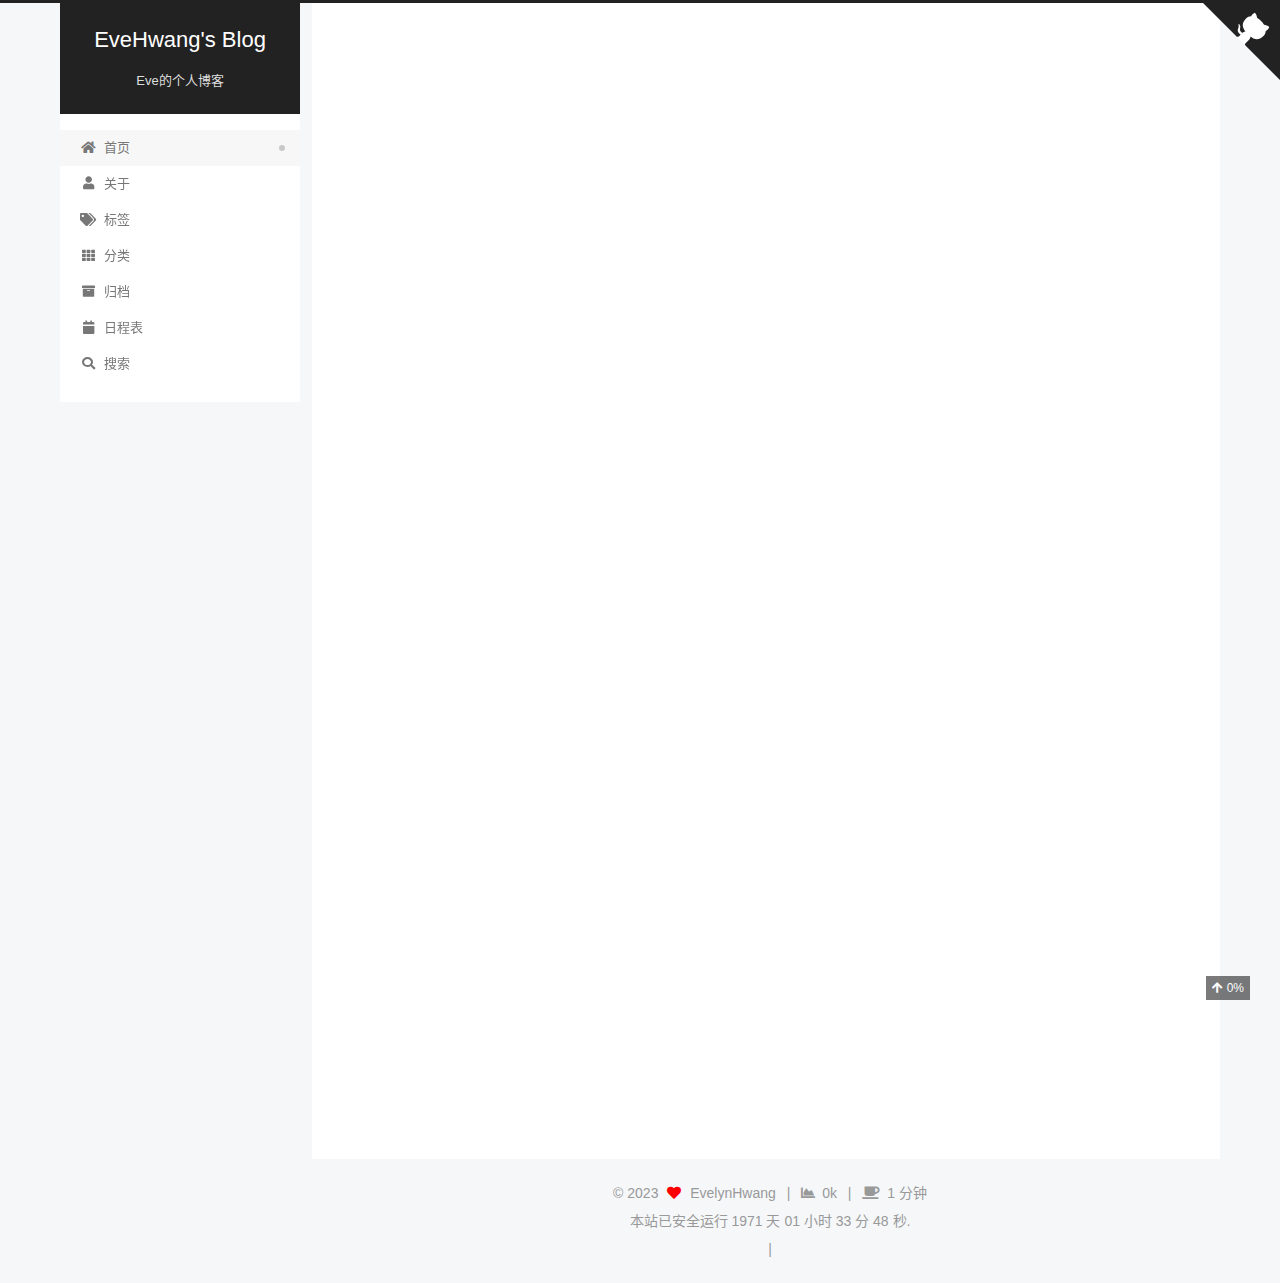
==== commit 112e6ffa: "Site updated: 2023-06-12 23:26:00" ====
--- a/index.html
+++ b/index.html
@@ -235,14 +235,14 @@
                 <i class="far fa-file-word"></i>
               </span>
                 <span class="post-meta-item-text">本文字数：</span>
-              <span></span>
+              <span>367</span>
             </span>
             <span class="post-meta-item" title="阅读时长">
               <span class="post-meta-item-icon">
                 <i class="far fa-clock"></i>
               </span>
                 <span class="post-meta-item-text">阅读时长 &asymp;</span>
-              <span>NaN:aN</span>
+              <span>1 分钟</span>
             </span>
 
         </div>
@@ -395,12 +395,12 @@
     <span class="post-meta-item-icon">
       <i class="fa fa-chart-area"></i>
     </span>
-    <span title="站点总字数">NaNm</span>
+    <span title="站点总字数">0k</span>
     <span class="post-meta-divider">|</span>
     <span class="post-meta-item-icon">
       <i class="fa fa-coffee"></i>
     </span>
-    <span title="站点阅读时长">NaN:aN</span>
+    <span title="站点阅读时长">1 分钟</span>
 </div>
 
 
--- a/css/main.css
+++ b/css/main.css
@@ -1239,7 +1239,7 @@
 }
 .links-of-author a::before,
 .links-of-author span.exturl::before {
-  background: #ffc86a;
+  background: #bf87ff;
   border-radius: 50%;
   content: ' ';
   display: inline-block;
